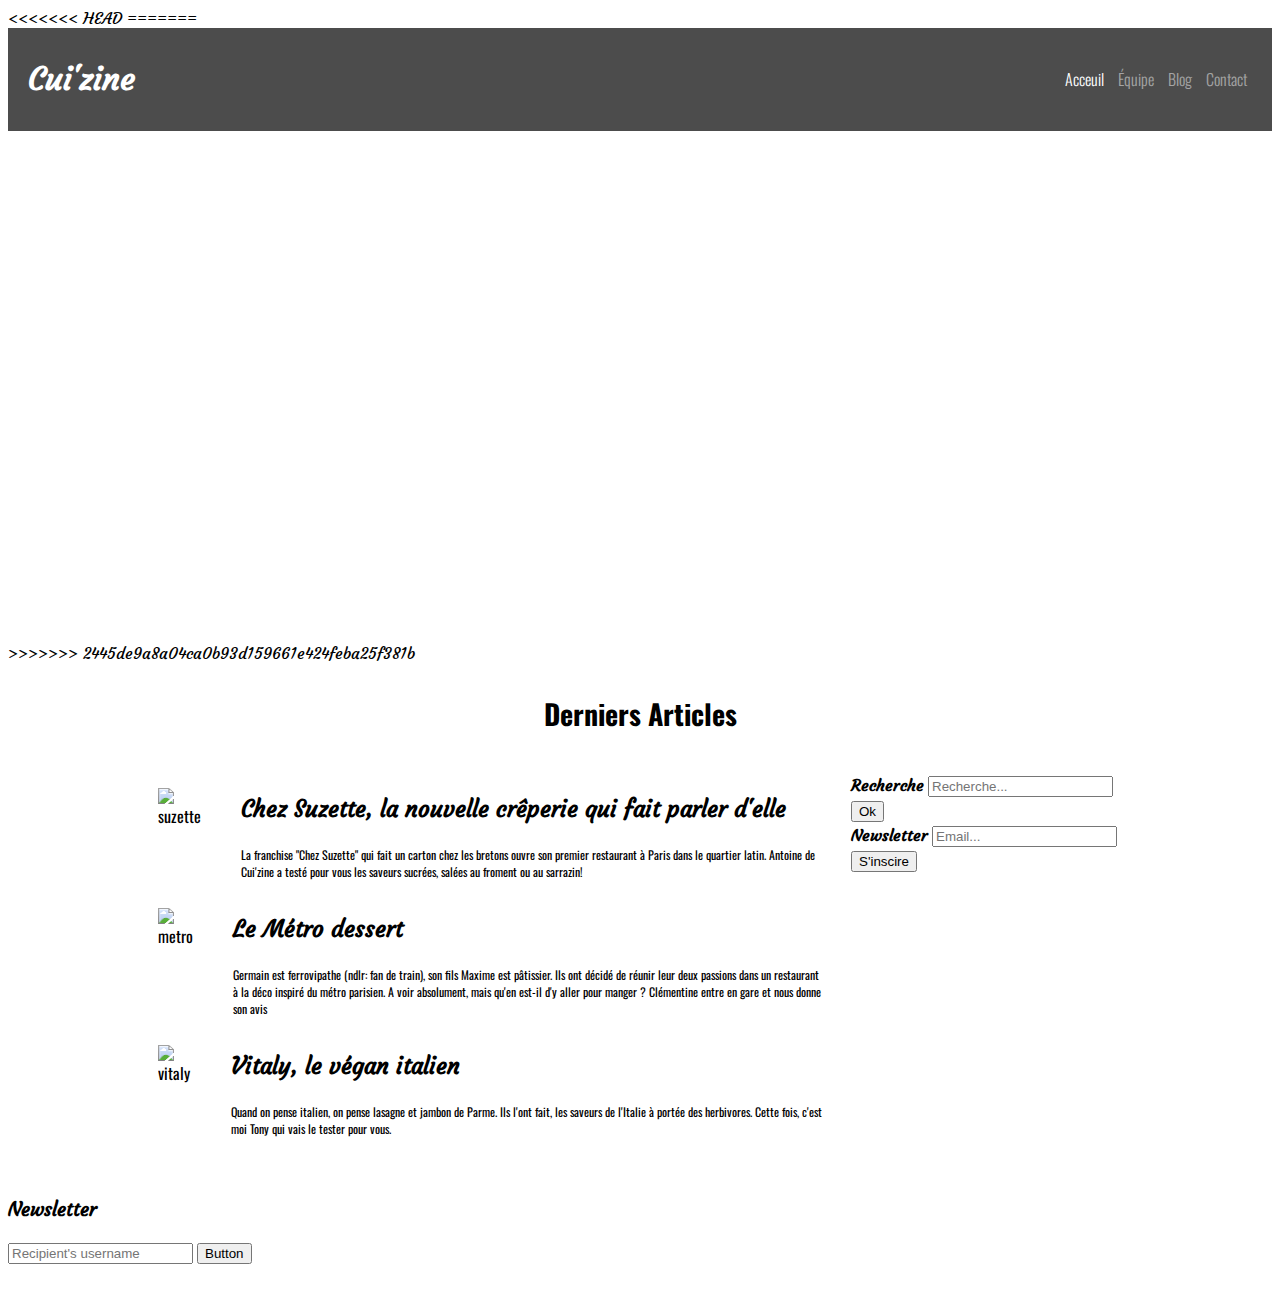
==== Index.html @ fe97941e "Merge branch 'main' of https://github.com/SalwaRayan/digitous-html-cuisine" ====
<!DOCTYPE html>
<html lang="en">
<head>
  <meta charset="UTF-8">
  <meta http-equiv="X-UA-Compatible" content="IE=edge">
  <meta name="viewport" content="width=device-width, initial-scale=1.0">
  <link href="https://cdn.jsdelivr.net/npm/bootstrap@5.0.2/dist/css/bootstrap.min.css" rel="stylesheet" integrity="sha384-EVSTQN3/azprG1Anm3QDgpJLIm9Nao0Yz1ztcQTwFspd3yD65VohhpuuCOmLASjC" crossorigin="anonymous">
  <link rel="stylesheet" href="main.css">
  <link rel="stylesheet" href="homepage.css">
  <link rel="preconnect" href="https://fonts.googleapis.com">
  <link rel="preconnect" href="https://fonts.gstatic.com" crossorigin>
  <link href="https://fonts.googleapis.com/css2?family=Courgette&family=Oswald:wght@200;300;400;500;600;700&display=swap" rel="stylesheet">  
  <title>Cuisine</title>
</head>
<body>

  <!--HEADER-->
  <header>
<<<<<<< HEAD
    
=======
    <div class="entete">
      <h1>Cui'zine</h1>
      <nav>
        <a class="active" href="#">Acceuil</a>
        <a class="inactive" href="#">Équipe</a>
        <a class="inactive" href="#">Blog</a>
        <a class="inactive" href="#">Contact</a>
      </nav>
    </div>
    <div class="titlepage">
      <div>
        <img src="img/logo_square_white.png" alt="">
        <h1>Cui'zine</h1>
        <h2>Le mag cuisine</h2>
      </div>
    </div>
>>>>>>> 2445de9a8a04ca0b93d159661e424feba25f381b
  </header>
  <!-- Derniers articles -->
  <section class="dernart">
    <div class="ttlart"><h1>Derniers Articles</h1></div>
    <div class="articles">
      <div>
       <div class="flexart">
          <div>
            <p><img src="img/articles/suzette/suzette-small.jpg" alt="suzette"></p>
          </div>
          <div class="p1">
            <p class="gras art"><strong>Chez Suzette, la nouvelle crêperie qui fait parler d'elle</strong> </p>
            <p class="fontart">La franchise "Chez Suzette" qui fait un carton chez les bretons ouvre son premier restaurant à Paris dans le quartier latin. Antoine de Cui'zine a testé pour vous les saveurs sucrées, salées au froment ou au sarrazin!</p>
          </div>
        </div>
        <div class="flexart">
          <div>
            <p><img src="img/articles/metro/metro-small.jpg" alt="metro"></p>
          </div>
          <div class="p1">
            <p class="gras art"><strong>Le Métro dessert</strong> </p>
            <p class="fontart">Germain est ferrovipathe (ndlr: fan de train), son fils Maxime est pâtissier. Ils ont décidé de réunir leur deux passions dans un restaurant à la déco inspiré du métro parisien. A voir absolument, mais qu'en est-il d'y aller pour manger ? Clémentine entre en gare et nous donne son avis</p>
          </div>
        </div>
        <div class="flexart">
          <div>
            <p><img src="img/articles/vitaly/vitaly-small.jpg" alt="vitaly"></p>
          </div>
          <div class="p1">
            <p class="gras art"><strong>Vitaly, le végan italien</strong></p>
            <p class="fontart">Quand on pense italien, on pense lasagne et jambon de Parme. Ils l'ont fait, les saveurs de l'Italie à portée des herbivores. Cette fois, c'est moi Tony qui vais le tester pour vous.</p>
          </div>
        </div>
      </div>


      <!-- Formulaire -->
      <div class="input">
        <form>
          <div class="d-grid col mx-auto mb-3">
            <label  for="exampleDataList" class="form-label gras"><strong>Recherche</strong></label>
            <input class="form-control" list="datalistOptions" id="exampleDataList" placeholder="Recherche...">
            <button type="submit" class="btn btn-outline-dark">Ok</button>
          </div>
          <div class="d-grid col mx-auto mb-3">
            <label  for="exampleDataList" class="form-label gras"><strong>Newsletter</strong></label>
            <input class="form-control" list="datalistOptions" id="exampleDataList" placeholder="Email...">
            <button type="submit" class="btn btn-outline-dark">S'inscire</button>
          </div>
        </form>
      </div>
    </div>
    
  </section>




  <footer>
    <div class="container">
      <div class="column">
        
      </div>
      <div class="column">

      </div>
    </div>

    <div class="column">
      <div>
        <h3 class="gras">Newsletter</h3>
        <div class="input-group mb-3">
          <input type="text" class="form-control" placeholder="Recipient's username" aria-label="Recipient's username" aria-describedby="button-addon2">
          <button class="btn btn-outline-secondary" type="button" id="button-addon2">Button</button>
        </div>
      </div>
      <div class="social">
        <img src="" alt="">
        <img src="" alt="">
        <img src="" alt="">
        <img src="" alt="">
      </div>
    </div>

  </footer>

</body>
</html>
---- main.css ----
body{
  font-family: Oswald;
}

/*HEADER*/

header {
  font-family: Courgette;
}

nav{
  font-family: Oswald;
}

.entete {
  background-color: rgba(0, 0, 0, 0.7);
  padding: 10px 20px;
  display: flex;
  justify-content: space-between;
  align-items: center;
  color: #fff;
  border-bottom: 2px solid #fff;
}
.entete a{
  font-weight: 300;
  padding: 5px;
}

.gras{
  font-family: Courgette;
}

a{
  text-decoration: none;
}

.active{
  color: #fff;
}
.inactive {
  color: rgba(255, 255, 255, 0.5);
}

.titlepage{
  display: flex;
  flex-direction: column;
  align-items: center;
  text-align: center;
  padding-top: 70px;
  height: 440px;
  color: white;
}
.titlepage img{
  width: 90px;
}





/*FOOTER*/

footer{
  display: flex;
  flex-direction: row;
}
---- homepage.css ----
.articles{
    display: flex;
    flex-direction: row;
}

.ttlart h1{
    display: flex;
    justify-content: center;
    font-size: 28px;
    margin-bottom: 38px;
}

.articles img{
    width: 200px;
}

.flexart{
    display: flex;
    flex-direction: row;
}

.dernart{
    margin: 30px 150px;
}

.p1{
    margin-left: 25px;
    margin-right: 25px;
    width: 600px;
}

.fontart{
    font-size: 12px;
}

.art{
    font-size: 23px;
}


@media(max-width: 768px){
    .input{
        display: none;
    }
    .flexart{
        flex-direction: column;
    }  
    .flexart img{
        width: 100%;
    }
    .dernart{
        margin: auto;
        align-items: center;
    }
}
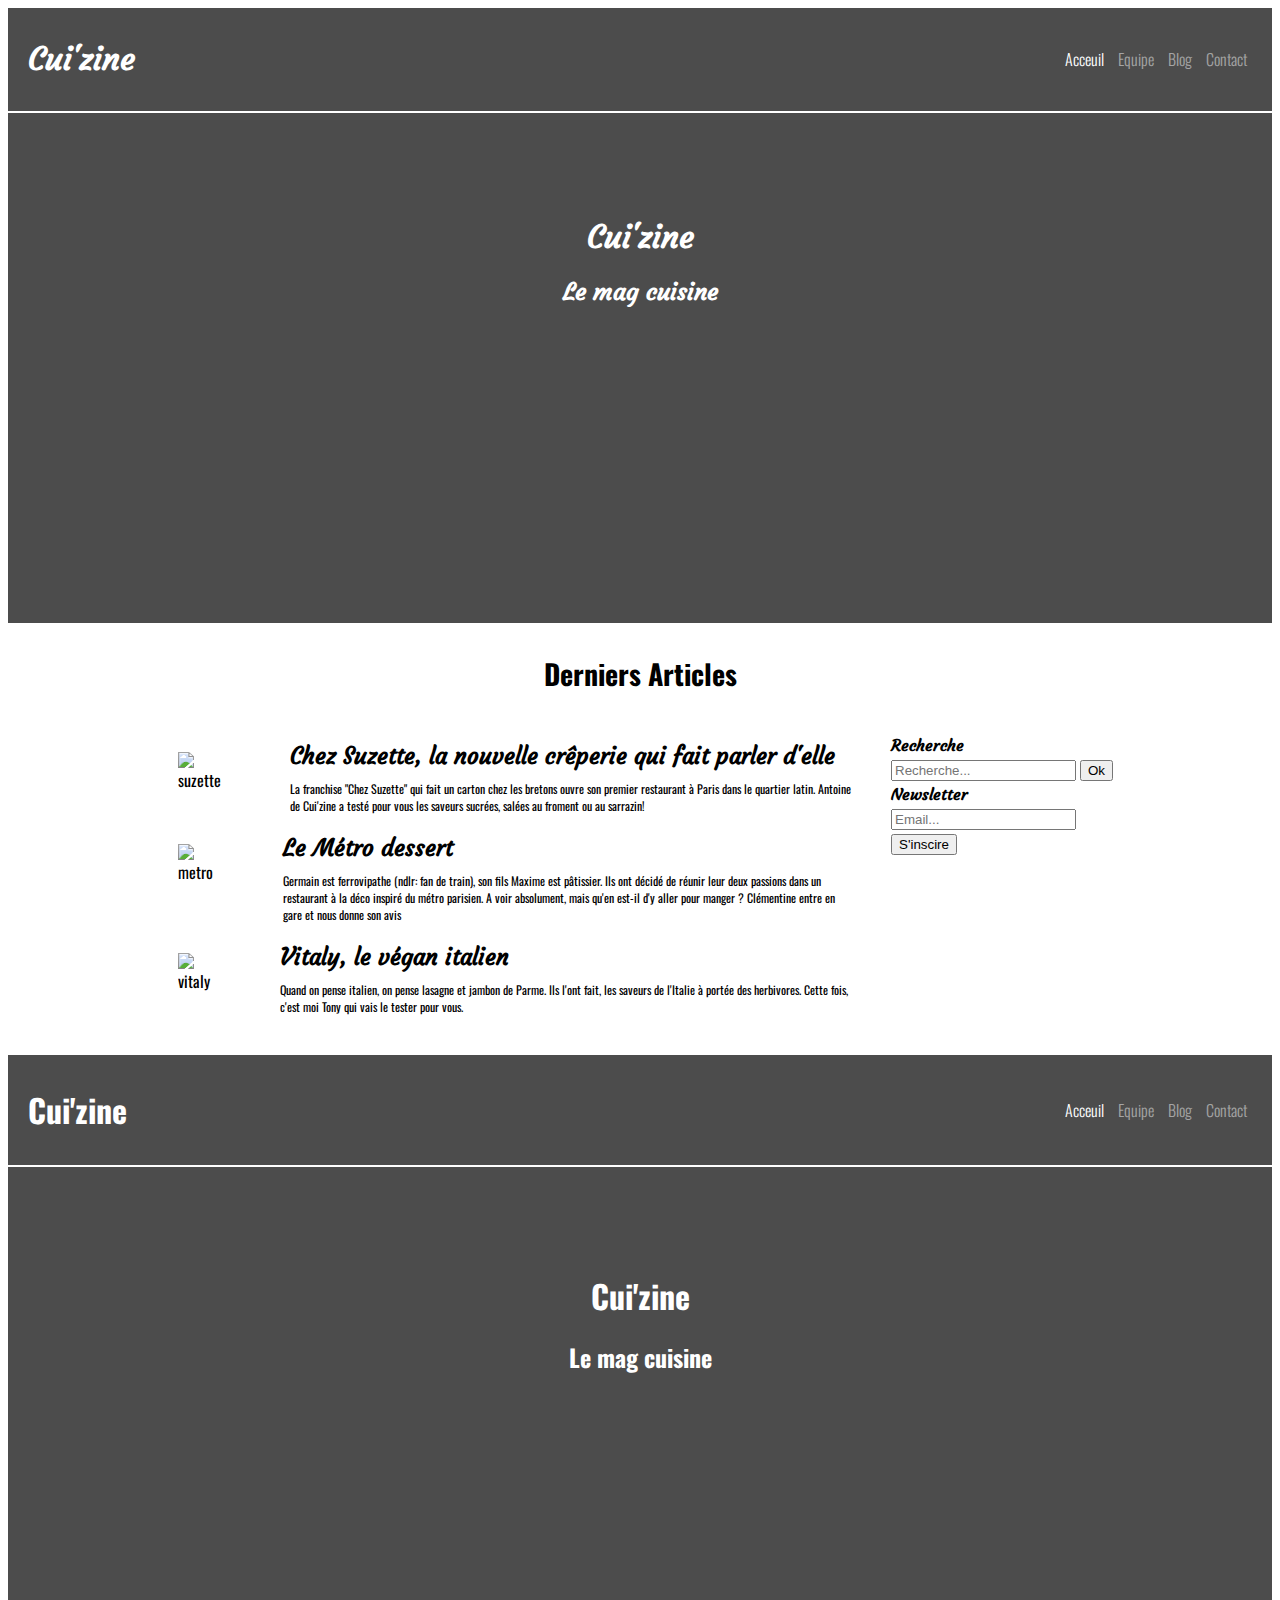
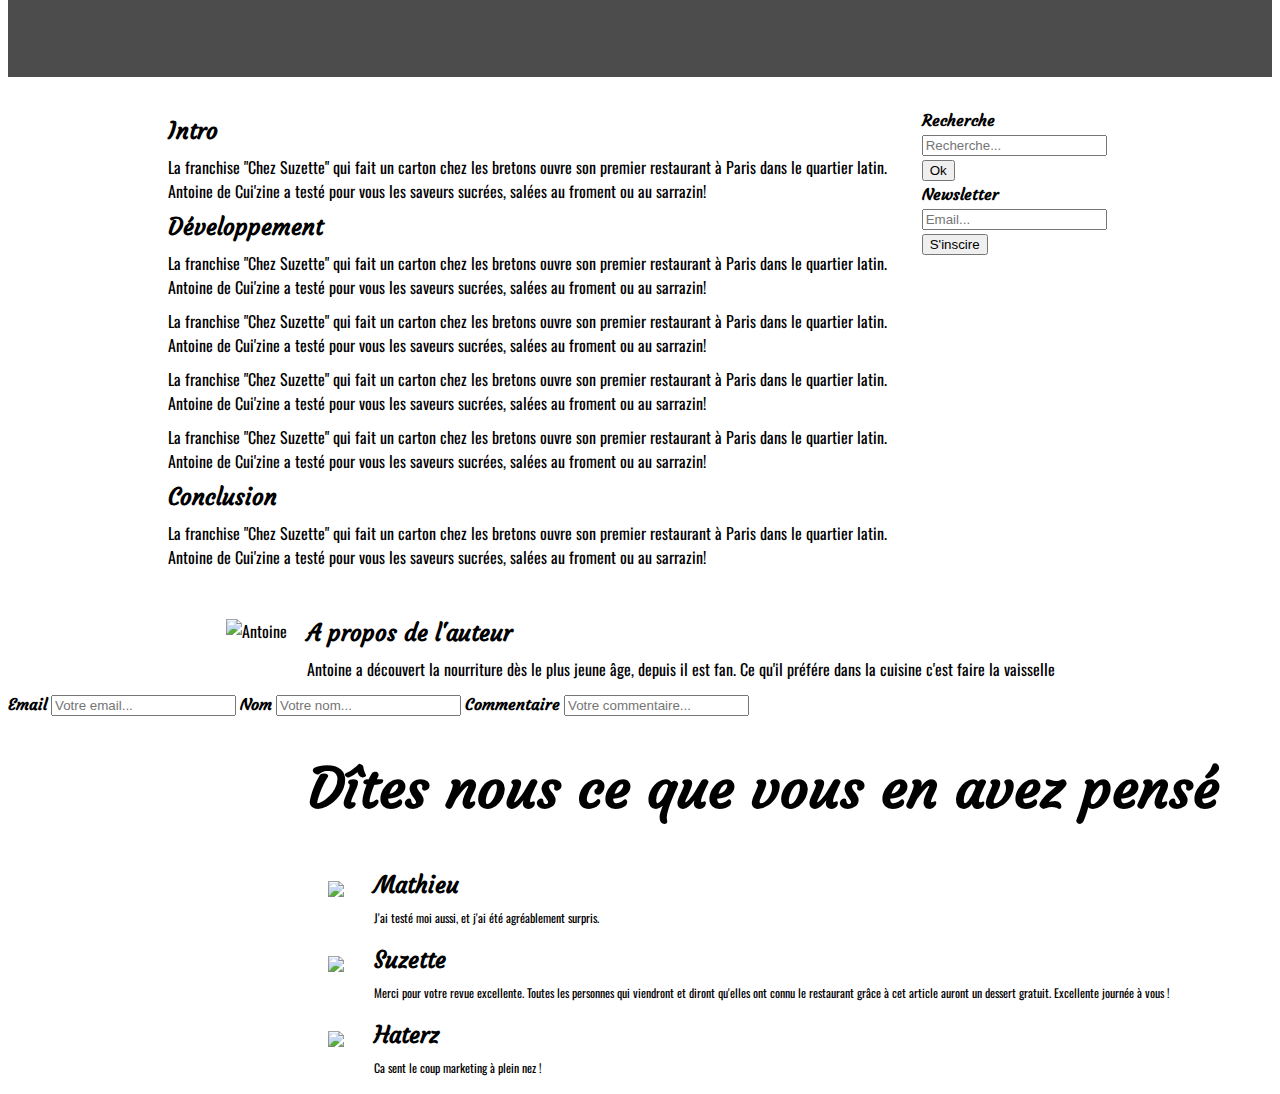
==== commit 7cf687a9: "m6" ====
--- a/Index.html
+++ b/Index.html
@@ -14,16 +14,14 @@
 </head>
 <body>
 
+  <div> 
   <!--HEADER-->
   <header>
-<<<<<<< HEAD
-    
-=======
     <div class="entete">
       <h1>Cui'zine</h1>
       <nav>
         <a class="active" href="#">Acceuil</a>
-        <a class="inactive" href="#">Équipe</a>
+        <a class="inactive" href="#">Equipe</a>
         <a class="inactive" href="#">Blog</a>
         <a class="inactive" href="#">Contact</a>
       </nav>
@@ -35,7 +33,6 @@
         <h2>Le mag cuisine</h2>
       </div>
     </div>
->>>>>>> 2445de9a8a04ca0b93d159661e424feba25f381b
   </header>
   <!-- Derniers articles -->
   <section class="dernart">
@@ -47,7 +44,7 @@
             <p><img src="img/articles/suzette/suzette-small.jpg" alt="suzette"></p>
           </div>
           <div class="p1">
-            <p class="gras art"><strong>Chez Suzette, la nouvelle crêperie qui fait parler d'elle</strong> </p>
+            <p class="gras art"><strong>Chez Suzette, la nouvelle crêperie qui fait parler d'elle</strong></p>
             <p class="fontart">La franchise "Chez Suzette" qui fait un carton chez les bretons ouvre son premier restaurant à Paris dans le quartier latin. Antoine de Cui'zine a testé pour vous les saveurs sucrées, salées au froment ou au sarrazin!</p>
           </div>
         </div>
@@ -56,7 +53,7 @@
             <p><img src="img/articles/metro/metro-small.jpg" alt="metro"></p>
           </div>
           <div class="p1">
-            <p class="gras art"><strong>Le Métro dessert</strong> </p>
+            <p class="gras art"><strong>Le Métro dessert</strong></p>
             <p class="fontart">Germain est ferrovipathe (ndlr: fan de train), son fils Maxime est pâtissier. Ils ont décidé de réunir leur deux passions dans un restaurant à la déco inspiré du métro parisien. A voir absolument, mais qu'en est-il d'y aller pour manger ? Clémentine entre en gare et nous donne son avis</p>
           </div>
         </div>
@@ -88,39 +85,121 @@
         </form>
       </div>
     </div>
+  </section>
+
+  <!-- Page 2 -->
+  <!-- En-tête -->
+  <div class="entete">
+    <h1>Cui'zine</h1>
+    <nav>
+      <a class="active" href="#">Acceuil</a>
+      <a class="inactive" href="#">Equipe</a>
+      <a class="inactive" href="#">Blog</a>
+      <a class="inactive" href="#">Contact</a>
+    </nav>
+  </div>
+  <div class="titlepage">
+    <div>
+      <img src="img/logo_square_white.png" alt="">
+      <h1>Cui'zine</h1>
+      <h2>Le mag cuisine</h2>
+    </div>
+  </div>
+
+  <!-- Recette -->
+   <div class="introduction">
+    <div>
+      <div>
+        <p class="gras art"><strong>Intro</strong></p>
+        <p>La franchise "Chez Suzette" qui fait un carton chez les bretons ouvre son premier restaurant à Paris dans le quartier latin. Antoine de Cui'zine a testé pour vous les saveurs sucrées, salées au froment ou au sarrazin!</p>
+      </div>
+      <div>
+        <p class="gras art"><strong>Développement</strong></p>
+        <p>La franchise "Chez Suzette" qui fait un carton chez les bretons ouvre son premier restaurant à Paris dans le quartier latin. Antoine de Cui'zine a testé pour vous les saveurs sucrées, salées au froment ou au sarrazin!</p>
+        <p>La franchise "Chez Suzette" qui fait un carton chez les bretons ouvre son premier restaurant à Paris dans le quartier latin. Antoine de Cui'zine a testé pour vous les saveurs sucrées, salées au froment ou au sarrazin!</p>
+        <p>La franchise "Chez Suzette" qui fait un carton chez les bretons ouvre son premier restaurant à Paris dans le quartier latin. Antoine de Cui'zine a testé pour vous les saveurs sucrées, salées au froment ou au sarrazin!</p>
+        <p>La franchise "Chez Suzette" qui fait un carton chez les bretons ouvre son premier restaurant à Paris dans le quartier latin. Antoine de Cui'zine a testé pour vous les saveurs sucrées, salées au froment ou au sarrazin!</p>
+      </div>
+      <div>
+        <p class="gras art"><strong>Conclusion</strong></p>
+        <p>La franchise "Chez Suzette" qui fait un carton chez les bretons ouvre son premier restaurant à Paris dans le quartier latin. Antoine de Cui'zine a testé pour vous les saveurs sucrées, salées au froment ou au sarrazin!</p>
+      </div>
+    </div>
     
-  </section>
-
-
-
-
-  <footer>
-    <div class="container">
-      <div class="column">
-        
-      </div>
-      <div class="column">
-
-      </div>
-    </div>
-
-    <div class="column">
-      <div>
-        <h3 class="gras">Newsletter</h3>
-        <div class="input-group mb-3">
-          <input type="text" class="form-control" placeholder="Recipient's username" aria-label="Recipient's username" aria-describedby="button-addon2">
-          <button class="btn btn-outline-secondary" type="button" id="button-addon2">Button</button>
-        </div>
-      </div>
-      <div class="social">
-        <img src="" alt="">
-        <img src="" alt="">
-        <img src="" alt="">
-        <img src="" alt="">
-      </div>
-    </div>
-
-  </footer>
+    <div>
+      <div class="input">
+        <form>
+          <div class="d-grid col mx-auto mb-3">
+            <label  for="exampleDataList" class="form-label gras"><strong>Recherche</strong></label>
+            <input class="form-control" list="datalistOptions" id="exampleDataList" placeholder="Recherche...">
+            <button type="submit" class="btn btn-outline-dark">Ok</button>
+          </div>
+          <div class="d-grid col mx-auto mb-3">
+            <label  for="exampleDataList" class="form-label gras"><strong>Newsletter</strong></label>
+            <input class="form-control" list="datalistOptions" id="exampleDataList" placeholder="Email...">
+            <button type="submit" class="btn btn-outline-dark">S'inscire</button>
+          </div>
+        </form>
+      </div>
+    </div>
+  </div> 
+
+  <!-- Image -->
+  <div class="antoine">
+    <div><img src="img/team/antoine.jpg" class="img-fluid rounded-circle w-50" alt="Antoine"></div>
+    <div>
+      <p class="gras art"><strong>A propos de l'auteur</strong></p>
+      <p>Antoine a découvert la nourriture dès le plus jeune âge, depuis il est fan. Ce qu'il préfére dans la cuisine c'est faire la vaisselle</p>
+    </div>
+  </div>
+
+  <div class="formantoine">
+    <form>
+      <label  for="exampleDataList" class="form-label gras"><strong>Email</strong></label>
+      <input class="form-control" list="datalistOptions" id="exampleDataList" placeholder="Votre email...">
+      <label  for="exampleDataList" class="form-label gras"><strong>Nom</strong></label>
+      <input class="form-control" list="datalistOptions" id="exampleDataList" placeholder="Votre nom...">
+      <label  for="exampleDataList" class="form-label gras"><strong>Commentaire</strong></label>
+      <input class="form-control" list="datalistOptions" id="exampleDataList" placeholder="Votre commentaire...">
+    </form>
+  </div>
+  
+ 
+    <div class="anttitle gras"><h1>Dîtes nous ce que vous en avez pensé</h1></div>
+      <div class="commentaires">
+       <div class="flexart">
+          <div>
+            <p><img src="img/logo_square_black.png" class="antimg"></p>
+          </div>
+          <div>
+            <p class="gras art"><strong>Mathieu</strong></p>
+            <p class="fontart">J'ai testé moi aussi, et j'ai été agréablement surpris.</p>
+          </div>
+        </div>
+        <div class="flexart">
+          <div>
+            <p><img src="img/logo_square_black.png " class="antimg"></p>
+          </div>
+          <div>
+            <p class="gras art"><strong>Suzette</strong></p>
+            <p class="fontart">Merci pour votre revue excellente. Toutes les personnes qui viendront et diront qu'elles ont connu le restaurant grâce à cet article auront un dessert gratuit. Excellente journée à vous !</p>
+          </div>
+        </div>
+        <div class="flexart">
+          <div>
+            <p><img src="img/logo_square_black.png" class="antimg"></p>
+          </div>
+          <div>
+            <p class="gras art"><strong>Haterz</strong></p>
+            <p class="fontart">Ca sent le coup marketing à plein nez !</p>
+          </div>
+        </div>
+      </div>
+    </div>
+
+
+
+
 
 </body>
 </html>--- a/homepage.css
+++ b/homepage.css
@@ -1,3 +1,23 @@
+.titlepage{
+  background-color: rgba(0, 0, 0, 0.7);
+}
+
+header{
+  background-image: url("img/header.jpg");
+  background-size: cover;
+  background-repeat: no-repeat;
+  background-position-y: center;
+}
+
+.titlepage h1, p, img{
+  margin: 10px;
+}
+
+
+
+
+
+
 .articles{
     display: flex;
     flex-direction: row;
@@ -53,3 +73,37 @@
         align-items: center;
     }
 }
+
+/* Page2 */
+
+.introduction{
+    display: flex;
+    flex-direction: row;
+    margin: 30px 150px;
+}
+
+.antoine{
+    display: flex;
+    flex-direction: row;
+    justify-content: center;
+    border-top: 2 px solid black;
+    border-bottom: 2 px solid grey;
+}
+
+.antform{
+    display: flex;
+    justify-content: center;
+}
+
+.anttitle{
+    font-size: 28px;
+    margin-left: 300px;
+}
+
+.antimg{
+    width: 70px;
+}
+
+.commentaires{
+    margin-left: 300px;    
+}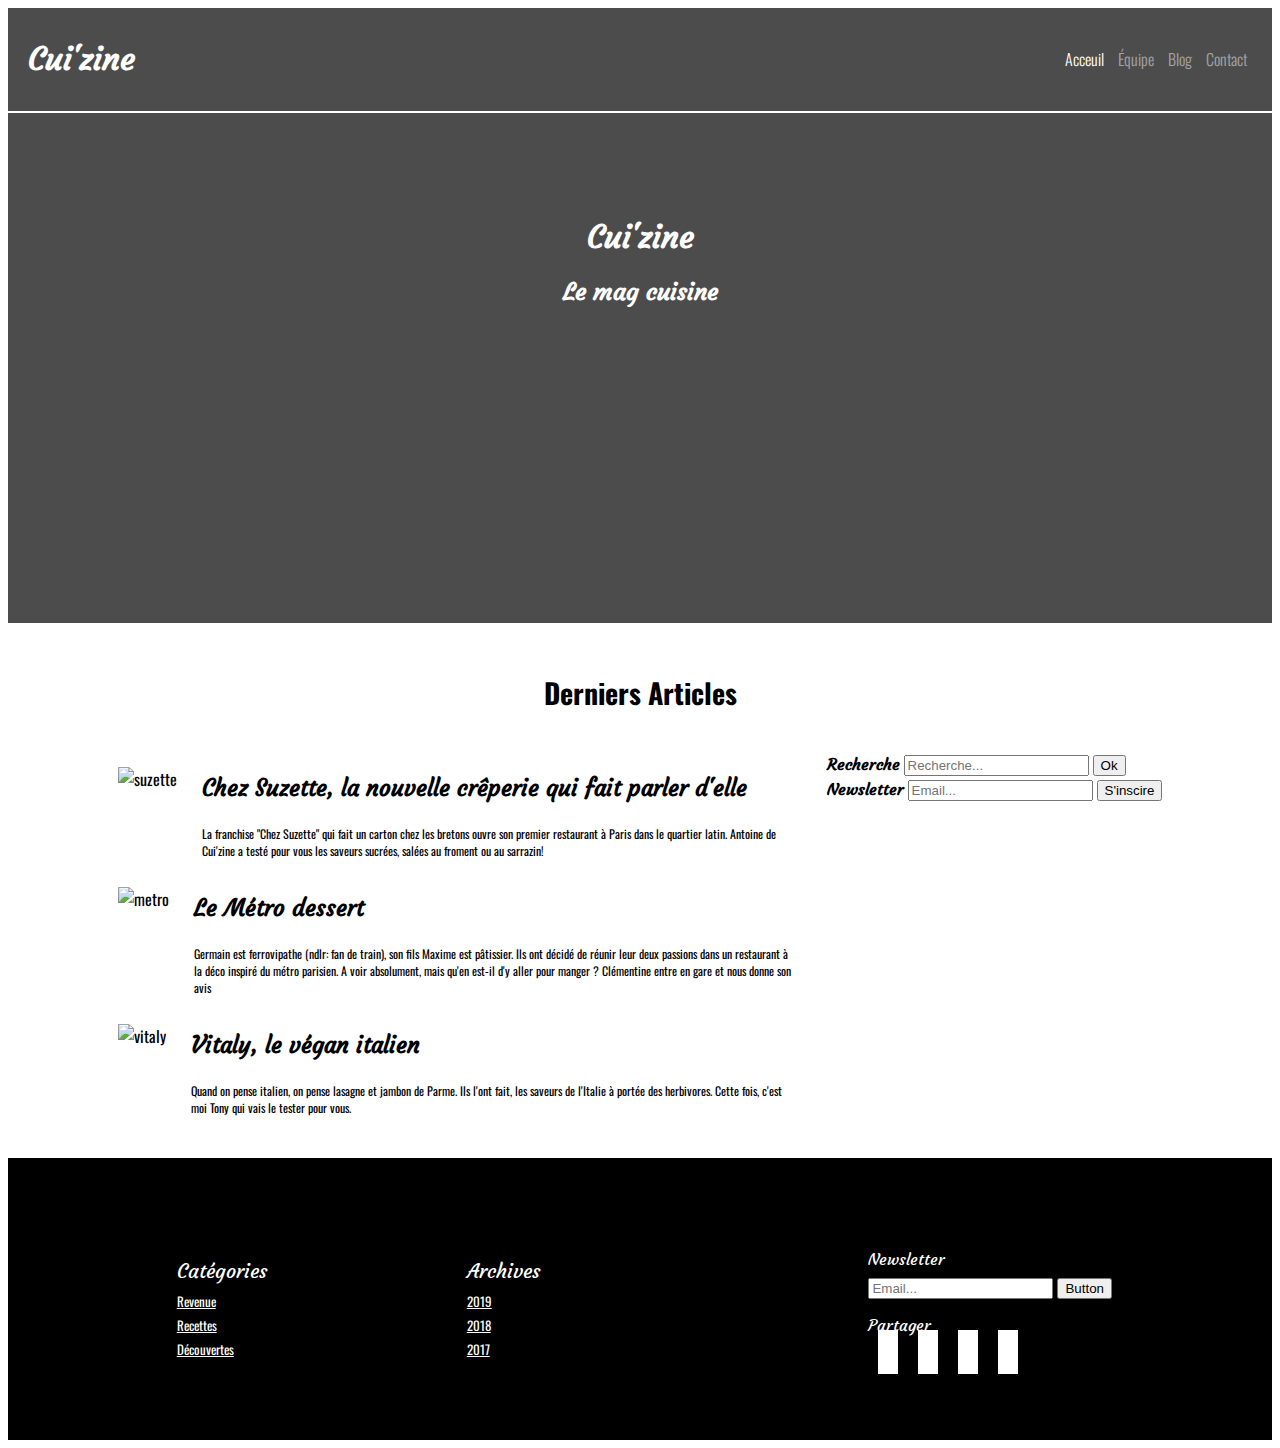
==== commit 00af6ea8: "m7" ====
--- a/Index.html
+++ b/Index.html
@@ -11,19 +11,19 @@
   <link rel="preconnect" href="https://fonts.gstatic.com" crossorigin>
   <link href="https://fonts.googleapis.com/css2?family=Courgette&family=Oswald:wght@200;300;400;500;600;700&display=swap" rel="stylesheet">  
   <title>Cuisine</title>
+  <script src="https://kit.fontawesome.com/6002d8f0af.js" crossorigin="anonymous"></script>
 </head>
 <body>
 
-  <div> 
   <!--HEADER-->
   <header>
     <div class="entete">
-      <h1>Cui'zine</h1>
+      <h1 id="Acceuil">Cui'zine</h1>
       <nav>
-        <a class="active" href="#">Acceuil</a>
-        <a class="inactive" href="#">Equipe</a>
+        <a class="active" href="#Acceuil">Acceuil</a>
+        <a class="inactive" href="team.html">Équipe</a>
         <a class="inactive" href="#">Blog</a>
-        <a class="inactive" href="#">Contact</a>
+        <a class="inactive" href="contact.html">Contact</a>
       </nav>
     </div>
     <div class="titlepage">
@@ -34,6 +34,7 @@
       </div>
     </div>
   </header>
+
   <!-- Derniers articles -->
   <section class="dernart">
     <div class="ttlart"><h1>Derniers Articles</h1></div>
@@ -44,7 +45,7 @@
             <p><img src="img/articles/suzette/suzette-small.jpg" alt="suzette"></p>
           </div>
           <div class="p1">
-            <p class="gras art"><strong>Chez Suzette, la nouvelle crêperie qui fait parler d'elle</strong></p>
+            <p class="gras art"><strong>Chez Suzette, la nouvelle crêperie qui fait parler d'elle</strong> </p>
             <p class="fontart">La franchise "Chez Suzette" qui fait un carton chez les bretons ouvre son premier restaurant à Paris dans le quartier latin. Antoine de Cui'zine a testé pour vous les saveurs sucrées, salées au froment ou au sarrazin!</p>
           </div>
         </div>
@@ -53,7 +54,7 @@
             <p><img src="img/articles/metro/metro-small.jpg" alt="metro"></p>
           </div>
           <div class="p1">
-            <p class="gras art"><strong>Le Métro dessert</strong></p>
+            <p class="gras art"><strong>Le Métro dessert</strong> </p>
             <p class="fontart">Germain est ferrovipathe (ndlr: fan de train), son fils Maxime est pâtissier. Ils ont décidé de réunir leur deux passions dans un restaurant à la déco inspiré du métro parisien. A voir absolument, mais qu'en est-il d'y aller pour manger ? Clémentine entre en gare et nous donne son avis</p>
           </div>
         </div>
@@ -84,122 +85,50 @@
           </div>
         </form>
       </div>
+
     </div>
+    
   </section>
 
-  <!-- Page 2 -->
-  <!-- En-tête -->
-  <div class="entete">
-    <h1>Cui'zine</h1>
-    <nav>
-      <a class="active" href="#">Acceuil</a>
-      <a class="inactive" href="#">Equipe</a>
-      <a class="inactive" href="#">Blog</a>
-      <a class="inactive" href="#">Contact</a>
-    </nav>
-  </div>
-  <div class="titlepage">
-    <div>
-      <img src="img/logo_square_white.png" alt="">
-      <h1>Cui'zine</h1>
-      <h2>Le mag cuisine</h2>
-    </div>
-  </div>
 
-  <!-- Recette -->
-   <div class="introduction">
-    <div>
-      <div>
-        <p class="gras art"><strong>Intro</strong></p>
-        <p>La franchise "Chez Suzette" qui fait un carton chez les bretons ouvre son premier restaurant à Paris dans le quartier latin. Antoine de Cui'zine a testé pour vous les saveurs sucrées, salées au froment ou au sarrazin!</p>
+
+
+  <footer>
+    <div class="footcont">
+      <div class="column">
+        <p class="gras">Catégories</p>
+        <a href="#">Revenue</a></br>
+        <a href="#">Recettes</a></br>
+        <a href="#">Découvertes</a>
       </div>
-      <div>
-        <p class="gras art"><strong>Développement</strong></p>
-        <p>La franchise "Chez Suzette" qui fait un carton chez les bretons ouvre son premier restaurant à Paris dans le quartier latin. Antoine de Cui'zine a testé pour vous les saveurs sucrées, salées au froment ou au sarrazin!</p>
-        <p>La franchise "Chez Suzette" qui fait un carton chez les bretons ouvre son premier restaurant à Paris dans le quartier latin. Antoine de Cui'zine a testé pour vous les saveurs sucrées, salées au froment ou au sarrazin!</p>
-        <p>La franchise "Chez Suzette" qui fait un carton chez les bretons ouvre son premier restaurant à Paris dans le quartier latin. Antoine de Cui'zine a testé pour vous les saveurs sucrées, salées au froment ou au sarrazin!</p>
-        <p>La franchise "Chez Suzette" qui fait un carton chez les bretons ouvre son premier restaurant à Paris dans le quartier latin. Antoine de Cui'zine a testé pour vous les saveurs sucrées, salées au froment ou au sarrazin!</p>
-      </div>
-      <div>
-        <p class="gras art"><strong>Conclusion</strong></p>
-        <p>La franchise "Chez Suzette" qui fait un carton chez les bretons ouvre son premier restaurant à Paris dans le quartier latin. Antoine de Cui'zine a testé pour vous les saveurs sucrées, salées au froment ou au sarrazin!</p>
+      <div class="column">
+        <p class="gras">Archives</p>
+        <a href="#">2019</a></br>
+        <a href="#">2018</a></br>
+        <a href="#">2017</a>
       </div>
     </div>
-    
-    <div>
-      <div class="input">
-        <form>
-          <div class="d-grid col mx-auto mb-3">
-            <label  for="exampleDataList" class="form-label gras"><strong>Recherche</strong></label>
-            <input class="form-control" list="datalistOptions" id="exampleDataList" placeholder="Recherche...">
-            <button type="submit" class="btn btn-outline-dark">Ok</button>
-          </div>
-          <div class="d-grid col mx-auto mb-3">
-            <label  for="exampleDataList" class="form-label gras"><strong>Newsletter</strong></label>
-            <input class="form-control" list="datalistOptions" id="exampleDataList" placeholder="Email...">
-            <button type="submit" class="btn btn-outline-dark">S'inscire</button>
-          </div>
-        </form>
+
+    <div class="column footcol">
+      <div>
+        <p class="gras">Newsletter</p>
+        <div class="input-group mb-3">
+          <input type="text" class="form-control" placeholder="Email..." aria-label="Recipient's username" aria-describedby="button-addon2">
+          <button class="btn btn-outline-secondary" type="button" id="button-addon2">Button</button>
+        </div>
       </div>
-    </div>
-  </div> 
-
-  <!-- Image -->
-  <div class="antoine">
-    <div><img src="img/team/antoine.jpg" class="img-fluid rounded-circle w-50" alt="Antoine"></div>
-    <div>
-      <p class="gras art"><strong>A propos de l'auteur</strong></p>
-      <p>Antoine a découvert la nourriture dès le plus jeune âge, depuis il est fan. Ce qu'il préfére dans la cuisine c'est faire la vaisselle</p>
-    </div>
-  </div>
-
-  <div class="formantoine">
-    <form>
-      <label  for="exampleDataList" class="form-label gras"><strong>Email</strong></label>
-      <input class="form-control" list="datalistOptions" id="exampleDataList" placeholder="Votre email...">
-      <label  for="exampleDataList" class="form-label gras"><strong>Nom</strong></label>
-      <input class="form-control" list="datalistOptions" id="exampleDataList" placeholder="Votre nom...">
-      <label  for="exampleDataList" class="form-label gras"><strong>Commentaire</strong></label>
-      <input class="form-control" list="datalistOptions" id="exampleDataList" placeholder="Votre commentaire...">
-    </form>
-  </div>
-  
- 
-    <div class="anttitle gras"><h1>Dîtes nous ce que vous en avez pensé</h1></div>
-      <div class="commentaires">
-       <div class="flexart">
-          <div>
-            <p><img src="img/logo_square_black.png" class="antimg"></p>
-          </div>
-          <div>
-            <p class="gras art"><strong>Mathieu</strong></p>
-            <p class="fontart">J'ai testé moi aussi, et j'ai été agréablement surpris.</p>
-          </div>
-        </div>
-        <div class="flexart">
-          <div>
-            <p><img src="img/logo_square_black.png " class="antimg"></p>
-          </div>
-          <div>
-            <p class="gras art"><strong>Suzette</strong></p>
-            <p class="fontart">Merci pour votre revue excellente. Toutes les personnes qui viendront et diront qu'elles ont connu le restaurant grâce à cet article auront un dessert gratuit. Excellente journée à vous !</p>
-          </div>
-        </div>
-        <div class="flexart">
-          <div>
-            <p><img src="img/logo_square_black.png" class="antimg"></p>
-          </div>
-          <div>
-            <p class="gras art"><strong>Haterz</strong></p>
-            <p class="fontart">Ca sent le coup marketing à plein nez !</p>
-          </div>
+      <div class="social">
+        <p class="gras">Partager</p>
+        <div>
+          <i class="fab fa-facebook-square"><a href=""></a></i>
+          <i class="fab fa-instagram"><a href=""></a></i>
+          <i class="fab fa-youtube"><a href=""></a></i>
+          <i class="fab fa-twitter"><a href=""></a></i>
         </div>
       </div>
     </div>
 
-
-
-
+  </footer>
 
 </body>
 </html>--- a/main.css
+++ b/main.css
@@ -63,4 +63,60 @@
 footer{
   display: flex;
   flex-direction: row;
+  background-color: #000;
+  padding: 20px 0;
+  color: #fff;
+}
+
+.footcont{
+  display: flex;
+  flex-direction: row;
+  margin: 60px auto;
+}
+.footcont a{
+  color: white;
+  text-decoration: underline;
+  font-size: 13px;
+}
+.footcont p{
+  font-size: 20px;
+}
+
+.column {
+  flex-direction: column;
+  margin: auto;
+  padding: 0 100px;
+}
+.column a {
+  flex-direction: column;
+}
+
+.footcol{
+  margin: auto 60px;
+}
+
+footer i{
+  padding: 10px;
+  margin: 0 10px;
+  background-color: #000;
+  filter: invert(1);
+}
+
+footer .gras{
+  margin-bottom: 5px;
+}
+
+
+@media(max-width:768px){
+  footer{
+    flex-direction: column;
+    padding-bottom: 60px;
+  }
+  .footcont{
+    flex-direction: column;
+    margin: 60px 0;
+  }
+  .column{
+    margin: 10px 0;
+  }
 }--- a/homepage.css
+++ b/homepage.css
@@ -9,7 +9,7 @@
   background-position-y: center;
 }
 
-.titlepage h1, p, img{
+.titlepage h1, .titlepage p, .titlepage img{
   margin: 10px;
 }
 
@@ -40,7 +40,10 @@
 }
 
 .dernart{
-    margin: 30px 150px;
+    display: flex;
+    flex-direction: column;
+    align-items: center;
+    margin: 30px auto;
 }
 
 .p1{
@@ -58,6 +61,12 @@
 }
 
 
+@media(max-width: 1024px){
+  .input form{
+    display: none;
+  } 
+}
+
 @media(max-width: 768px){
     .input{
         display: none;
@@ -69,41 +78,7 @@
         width: 100%;
     }
     .dernart{
-        margin: auto;
+        margin: 30px auto;
         align-items: center;
     }
 }
-
-/* Page2 */
-
-.introduction{
-    display: flex;
-    flex-direction: row;
-    margin: 30px 150px;
-}
-
-.antoine{
-    display: flex;
-    flex-direction: row;
-    justify-content: center;
-    border-top: 2 px solid black;
-    border-bottom: 2 px solid grey;
-}
-
-.antform{
-    display: flex;
-    justify-content: center;
-}
-
-.anttitle{
-    font-size: 28px;
-    margin-left: 300px;
-}
-
-.antimg{
-    width: 70px;
-}
-
-.commentaires{
-    margin-left: 300px;    
-}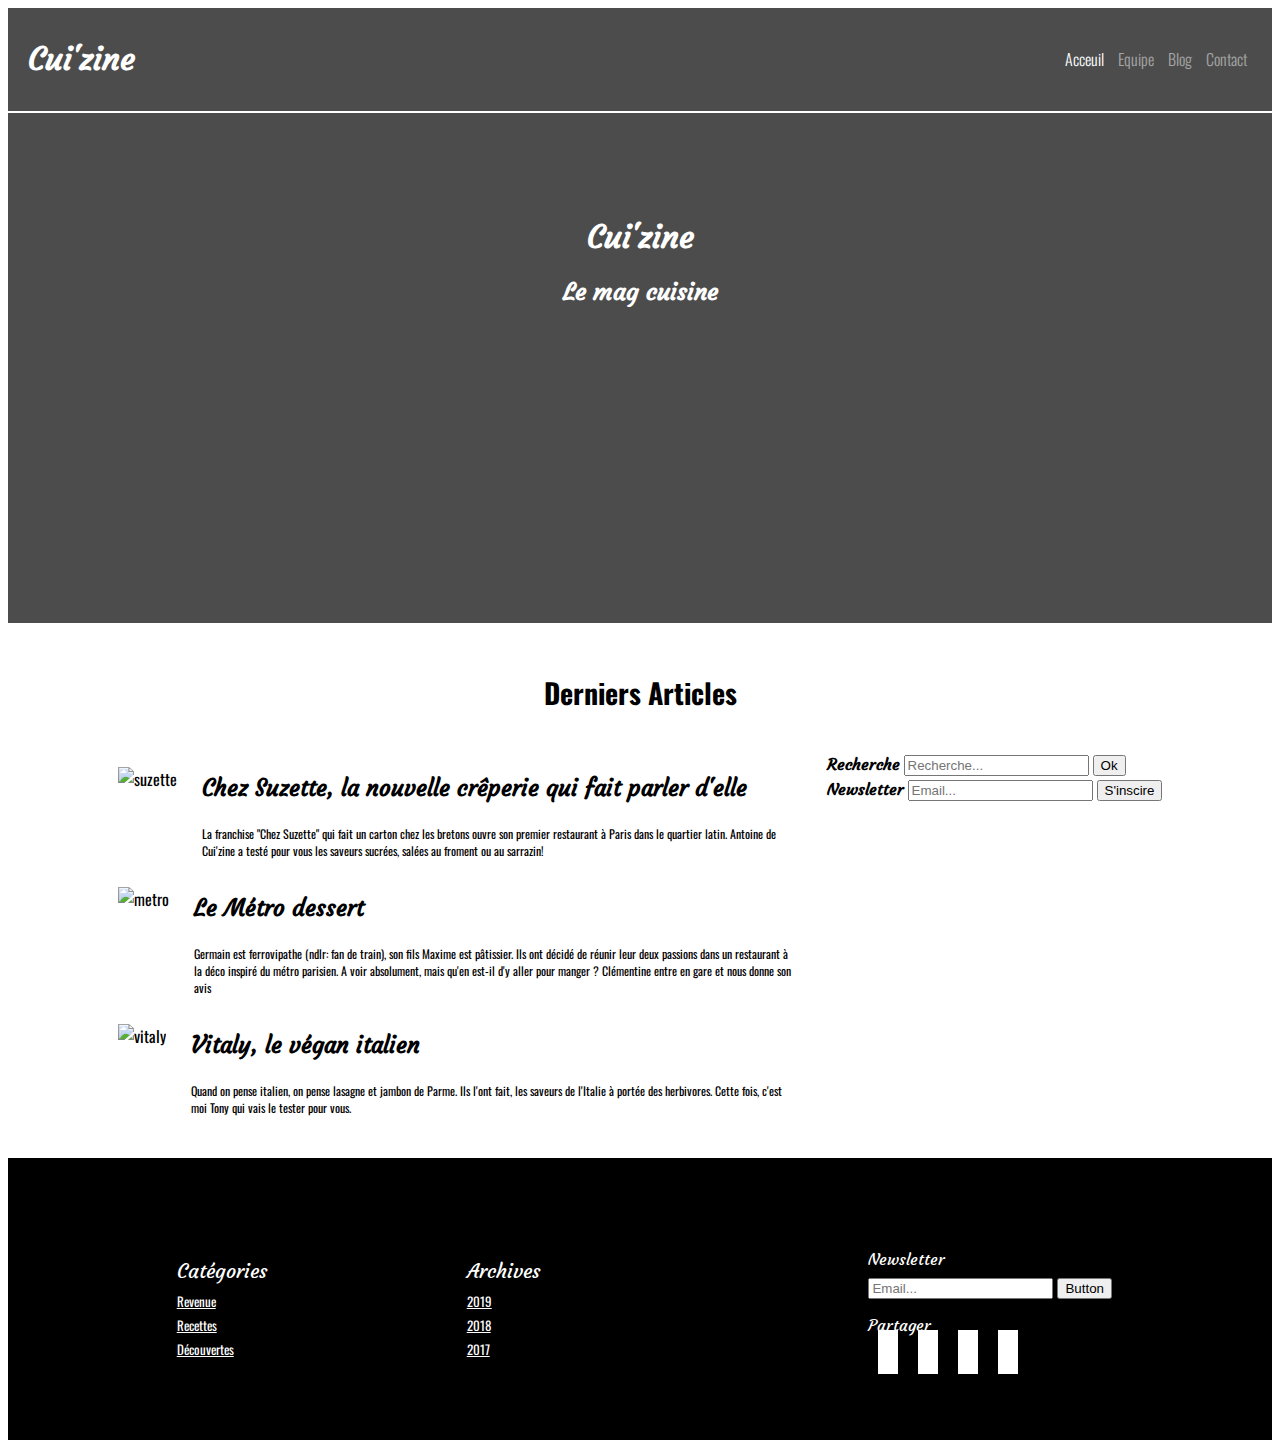
==== commit b97f1236: "m7" ====
--- a/Index.html
+++ b/Index.html
@@ -21,7 +21,7 @@
       <h1 id="Acceuil">Cui'zine</h1>
       <nav>
         <a class="active" href="#Acceuil">Acceuil</a>
-        <a class="inactive" href="team.html">Équipe</a>
+        <a class="inactive" href="team.html">Equipe</a>
         <a class="inactive" href="#">Blog</a>
         <a class="inactive" href="contact.html">Contact</a>
       </nav>
@@ -45,7 +45,7 @@
             <p><img src="img/articles/suzette/suzette-small.jpg" alt="suzette"></p>
           </div>
           <div class="p1">
-            <p class="gras art"><strong>Chez Suzette, la nouvelle crêperie qui fait parler d'elle</strong> </p>
+            <p class="gras art"><strong>Chez Suzette, la nouvelle crêperie qui fait parler d'elle</strong></p>
             <p class="fontart">La franchise "Chez Suzette" qui fait un carton chez les bretons ouvre son premier restaurant à Paris dans le quartier latin. Antoine de Cui'zine a testé pour vous les saveurs sucrées, salées au froment ou au sarrazin!</p>
           </div>
         </div>
@@ -54,7 +54,7 @@
             <p><img src="img/articles/metro/metro-small.jpg" alt="metro"></p>
           </div>
           <div class="p1">
-            <p class="gras art"><strong>Le Métro dessert</strong> </p>
+            <p class="gras art"><strong>Le Métro dessert</strong></p>
             <p class="fontart">Germain est ferrovipathe (ndlr: fan de train), son fils Maxime est pâtissier. Ils ont décidé de réunir leur deux passions dans un restaurant à la déco inspiré du métro parisien. A voir absolument, mais qu'en est-il d'y aller pour manger ? Clémentine entre en gare et nous donne son avis</p>
           </div>
         </div>
@@ -87,9 +87,7 @@
       </div>
 
     </div>
-    
   </section>
-
 
 
 
@@ -130,5 +128,12 @@
 
   </footer>
 
+  
+ 
+
+
+
+
+
 </body>
 </html>--- a/homepage.css
+++ b/homepage.css
@@ -82,3 +82,37 @@
         align-items: center;
     }
 }
+
+/* Page2 */
+
+.introduction{
+    display: flex;
+    flex-direction: row;
+    margin: 30px 150px;
+}
+
+.antoine{
+    display: flex;
+    flex-direction: row;
+    justify-content: center;
+    border-top: 2 px solid black;
+    border-bottom: 2 px solid grey;
+}
+
+.antform{
+    display: flex;
+    justify-content: center;
+}
+
+.anttitle{
+    font-size: 28px;
+    margin-left: 300px;
+}
+
+.antimg{
+    width: 70px;
+}
+
+.commentaires{
+    margin-left: 300px;    
+}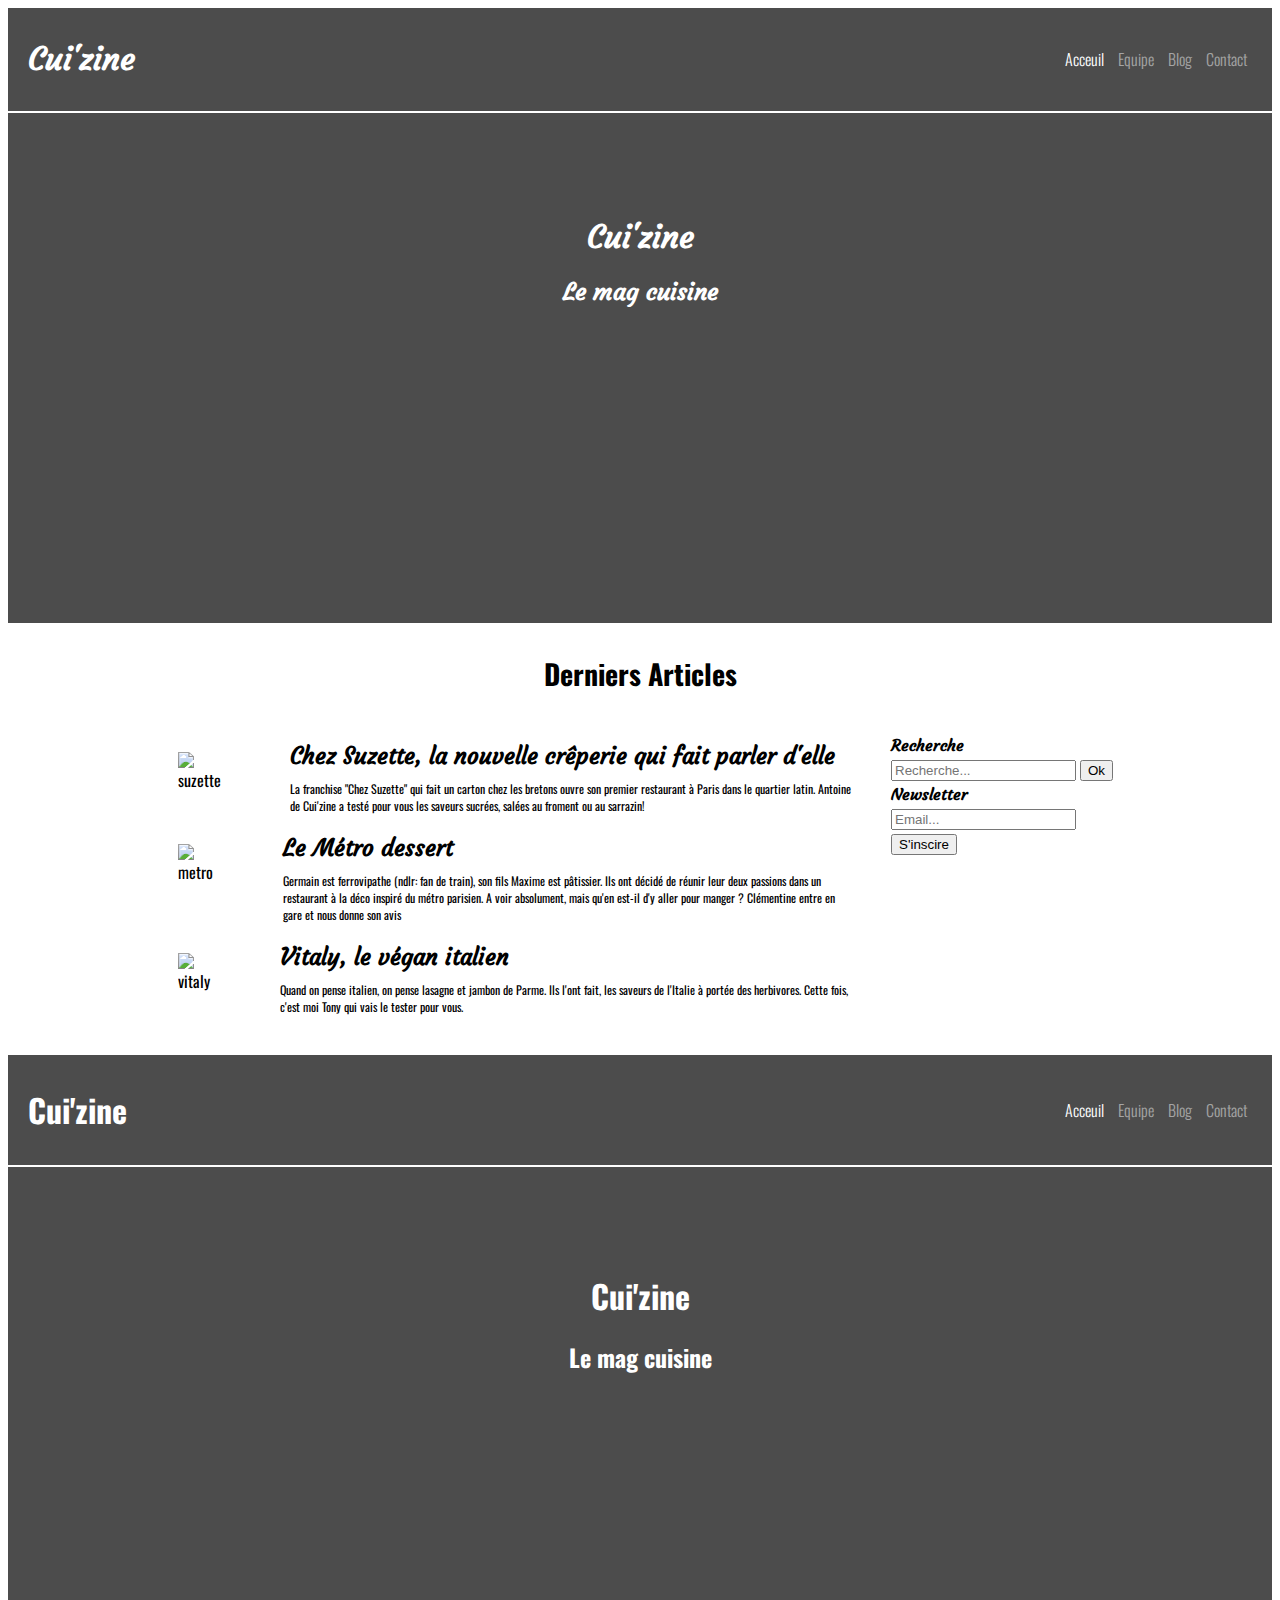
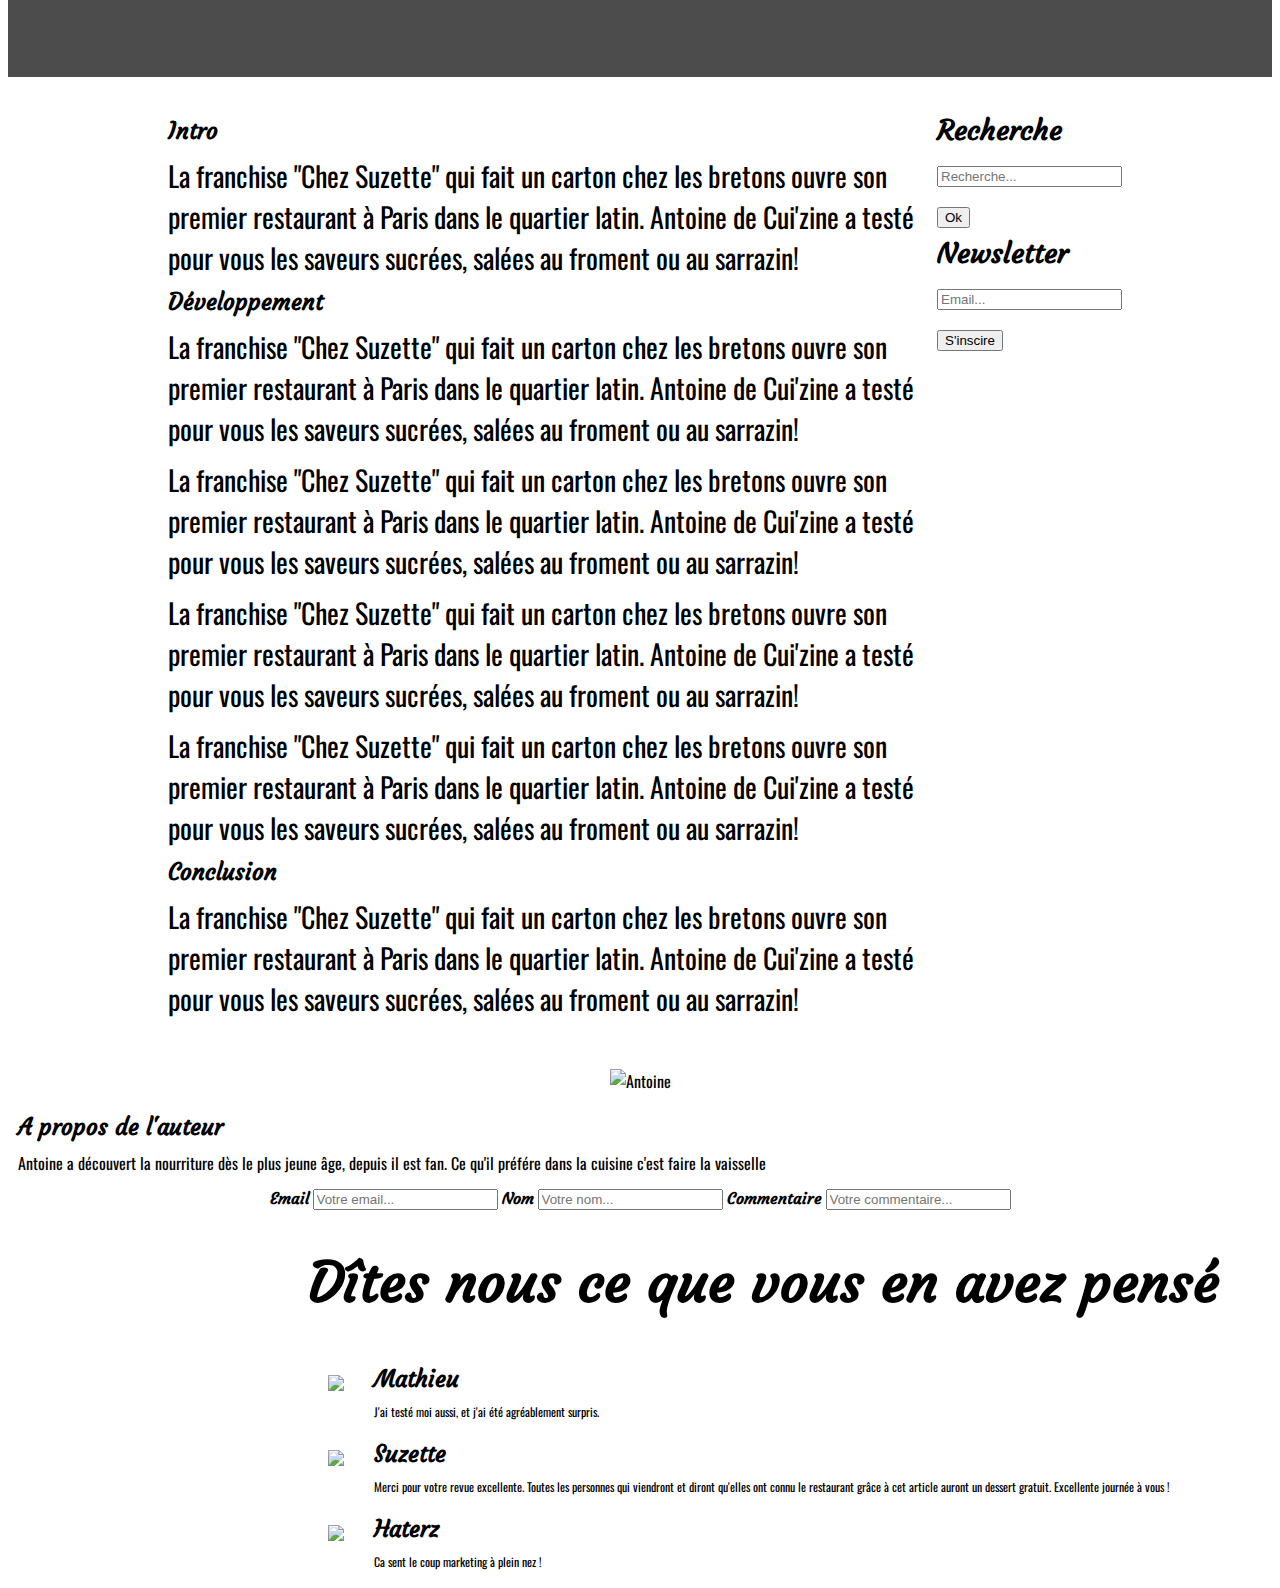
==== commit 33ddac71: "m7" ====
--- a/Index.html
+++ b/Index.html
@@ -11,19 +11,19 @@
   <link rel="preconnect" href="https://fonts.gstatic.com" crossorigin>
   <link href="https://fonts.googleapis.com/css2?family=Courgette&family=Oswald:wght@200;300;400;500;600;700&display=swap" rel="stylesheet">  
   <title>Cuisine</title>
-  <script src="https://kit.fontawesome.com/6002d8f0af.js" crossorigin="anonymous"></script>
 </head>
 <body>
 
+  <div> 
   <!--HEADER-->
   <header>
     <div class="entete">
-      <h1 id="Acceuil">Cui'zine</h1>
+      <h1>Cui'zine</h1>
       <nav>
-        <a class="active" href="#Acceuil">Acceuil</a>
-        <a class="inactive" href="team.html">Equipe</a>
+        <a class="active" href="#">Acceuil</a>
+        <a class="inactive" href="#">Equipe</a>
         <a class="inactive" href="#">Blog</a>
-        <a class="inactive" href="contact.html">Contact</a>
+        <a class="inactive" href="#">Contact</a>
       </nav>
     </div>
     <div class="titlepage">
@@ -34,7 +34,6 @@
       </div>
     </div>
   </header>
-
   <!-- Derniers articles -->
   <section class="dernart">
     <div class="ttlart"><h1>Derniers Articles</h1></div>
@@ -85,51 +84,120 @@
           </div>
         </form>
       </div>
-
     </div>
   </section>
 
-
-
-  <footer>
-    <div class="footcont">
-      <div class="column">
-        <p class="gras">Catégories</p>
-        <a href="#">Revenue</a></br>
-        <a href="#">Recettes</a></br>
-        <a href="#">Découvertes</a>
-      </div>
-      <div class="column">
-        <p class="gras">Archives</p>
-        <a href="#">2019</a></br>
-        <a href="#">2018</a></br>
-        <a href="#">2017</a>
-      </div>
-    </div>
-
-    <div class="column footcol">
-      <div>
-        <p class="gras">Newsletter</p>
-        <div class="input-group mb-3">
-          <input type="text" class="form-control" placeholder="Email..." aria-label="Recipient's username" aria-describedby="button-addon2">
-          <button class="btn btn-outline-secondary" type="button" id="button-addon2">Button</button>
-        </div>
-      </div>
-      <div class="social">
-        <p class="gras">Partager</p>
-        <div>
-          <i class="fab fa-facebook-square"><a href=""></a></i>
-          <i class="fab fa-instagram"><a href=""></a></i>
-          <i class="fab fa-youtube"><a href=""></a></i>
-          <i class="fab fa-twitter"><a href=""></a></i>
-        </div>
-      </div>
-    </div>
-
-  </footer>
-
+  <!-- Page 2 -->
+  <!-- En-tête -->
+  <div class="entete">
+    <h1>Cui'zine</h1>
+    <nav>
+      <a class="active" href="#">Acceuil</a>
+      <a class="inactive" href="#">Equipe</a>
+      <a class="inactive" href="#">Blog</a>
+      <a class="inactive" href="#">Contact</a>
+    </nav>
+  </div>
+  <div class="titlepage">
+    <div>
+      <img src="img/logo_square_white.png" alt="">
+      <h1>Cui'zine</h1>
+      <h2>Le mag cuisine</h2>
+    </div>
+  </div>
+
+  <!-- Recette -->
+   <div class="introduction">
+    <div>
+      <div>
+        <p class="gras art"><strong>Intro</strong></p>
+        <p>La franchise "Chez Suzette" qui fait un carton chez les bretons ouvre son premier restaurant à Paris dans le quartier latin. Antoine de Cui'zine a testé pour vous les saveurs sucrées, salées au froment ou au sarrazin!</p>
+      </div>
+      <div>
+        <p class="gras art"><strong>Développement</strong></p>
+        <p>La franchise "Chez Suzette" qui fait un carton chez les bretons ouvre son premier restaurant à Paris dans le quartier latin. Antoine de Cui'zine a testé pour vous les saveurs sucrées, salées au froment ou au sarrazin!</p>
+        <p>La franchise "Chez Suzette" qui fait un carton chez les bretons ouvre son premier restaurant à Paris dans le quartier latin. Antoine de Cui'zine a testé pour vous les saveurs sucrées, salées au froment ou au sarrazin!</p>
+        <p>La franchise "Chez Suzette" qui fait un carton chez les bretons ouvre son premier restaurant à Paris dans le quartier latin. Antoine de Cui'zine a testé pour vous les saveurs sucrées, salées au froment ou au sarrazin!</p>
+        <p>La franchise "Chez Suzette" qui fait un carton chez les bretons ouvre son premier restaurant à Paris dans le quartier latin. Antoine de Cui'zine a testé pour vous les saveurs sucrées, salées au froment ou au sarrazin!</p>
+      </div>
+      <div>
+        <p class="gras art"><strong>Conclusion</strong></p>
+        <p>La franchise "Chez Suzette" qui fait un carton chez les bretons ouvre son premier restaurant à Paris dans le quartier latin. Antoine de Cui'zine a testé pour vous les saveurs sucrées, salées au froment ou au sarrazin!</p>
+      </div>
+    </div>
+    
+    <div>
+      <div class="input">
+        <form>
+          <div class="d-grid col mx-auto mb-3">
+            <label  for="exampleDataList" class="form-label gras"><strong>Recherche</strong></label>
+            <input class="form-control" list="datalistOptions" id="exampleDataList" placeholder="Recherche...">
+            <button type="submit" class="btn btn-outline-dark">Ok</button>
+          </div>
+          <div class="d-grid col mx-auto mb-3">
+            <label  for="exampleDataList" class="form-label gras"><strong>Newsletter</strong></label>
+            <input class="form-control" list="datalistOptions" id="exampleDataList" placeholder="Email...">
+            <button type="submit" class="btn btn-outline-dark">S'inscire</button>
+          </div>
+        </form>
+      </div>
+    </div>
+  </div> 
+
+  <!-- Image -->
+  <div class="antoine">
+    <div></div>
+      <div class="antimg"><img src="img/team/antoine.jpg" class="img-fluid rounded-circle w-50 antimg" alt="Antoine"></div>
+    </div>
+    <div>
+      <p class="gras art"><strong>A propos de l'auteur</strong></p>
+      <p>Antoine a découvert la nourriture dès le plus jeune âge, depuis il est fan. Ce qu'il préfére dans la cuisine c'est faire la vaisselle</p>
+    </div>
+  </div>
+
+    <div class="antform">
+      <form>
+        <label  for="exampleDataList" class="form-label gras"><strong>Email</strong></label>
+        <input class="form-control" list="datalistOptions" id="exampleDataList" placeholder="Votre email...">
+        <label  for="exampleDataList" class="form-label gras"><strong>Nom</strong></label>
+        <input class="form-control" list="datalistOptions" id="exampleDataList" placeholder="Votre nom...">
+        <label  for="exampleDataList" class="form-label gras"><strong>Commentaire</strong></label>
+        <input class="form-control" list="datalistOptions" id="exampleDataList" placeholder="Votre commentaire...">
+      </form>
+    </div>
   
  
+    <div class="anttitle gras"><h1>Dîtes nous ce que vous en avez pensé</h1></div>
+      <div class="commentaires">
+       <div class="flexart">
+          <div>
+            <p><img src="img/logo_square_black.png" class="antimg"></p>
+          </div>
+          <div>
+            <p class="gras art"><strong>Mathieu</strong></p>
+            <p class="fontart">J'ai testé moi aussi, et j'ai été agréablement surpris.</p>
+          </div>
+        </div>
+        <div class="flexart">
+          <div>
+            <p><img src="img/logo_square_black.png " class="antimg"></p>
+          </div>
+          <div>
+            <p class="gras art"><strong>Suzette</strong></p>
+            <p class="fontart">Merci pour votre revue excellente. Toutes les personnes qui viendront et diront qu'elles ont connu le restaurant grâce à cet article auront un dessert gratuit. Excellente journée à vous !</p>
+          </div>
+        </div>
+        <div class="flexart">
+          <div>
+            <p><img src="img/logo_square_black.png" class="antimg"></p>
+          </div>
+          <div>
+            <p class="gras art"><strong>Haterz</strong></p>
+            <p class="fontart">Ca sent le coup marketing à plein nez !</p>
+          </div>
+        </div>
+      </div>
+    </div>
 
 
 
--- a/homepage.css
+++ b/homepage.css
@@ -9,7 +9,7 @@
   background-position-y: center;
 }
 
-.titlepage h1, .titlepage p, .titlepage img{
+.titlepage h1, p, img{
   margin: 10px;
 }
 
@@ -40,10 +40,7 @@
 }
 
 .dernart{
-    display: flex;
-    flex-direction: column;
-    align-items: center;
-    margin: 30px auto;
+    margin: 30px 150px;
 }
 
 .p1{
@@ -61,12 +58,6 @@
 }
 
 
-@media(max-width: 1024px){
-  .input form{
-    display: none;
-  } 
-}
-
 @media(max-width: 768px){
     .input{
         display: none;
@@ -78,7 +69,7 @@
         width: 100%;
     }
     .dernart{
-        margin: 30px auto;
+        margin: auto;
         align-items: center;
     }
 }
@@ -88,6 +79,7 @@
 .introduction{
     display: flex;
     flex-direction: row;
+    font-size: 28px;
     margin: 30px 150px;
 }
 
@@ -110,7 +102,7 @@
 }
 
 .antimg{
-    width: 70px;
+padding-left: auto;
 }
 
 .commentaires{
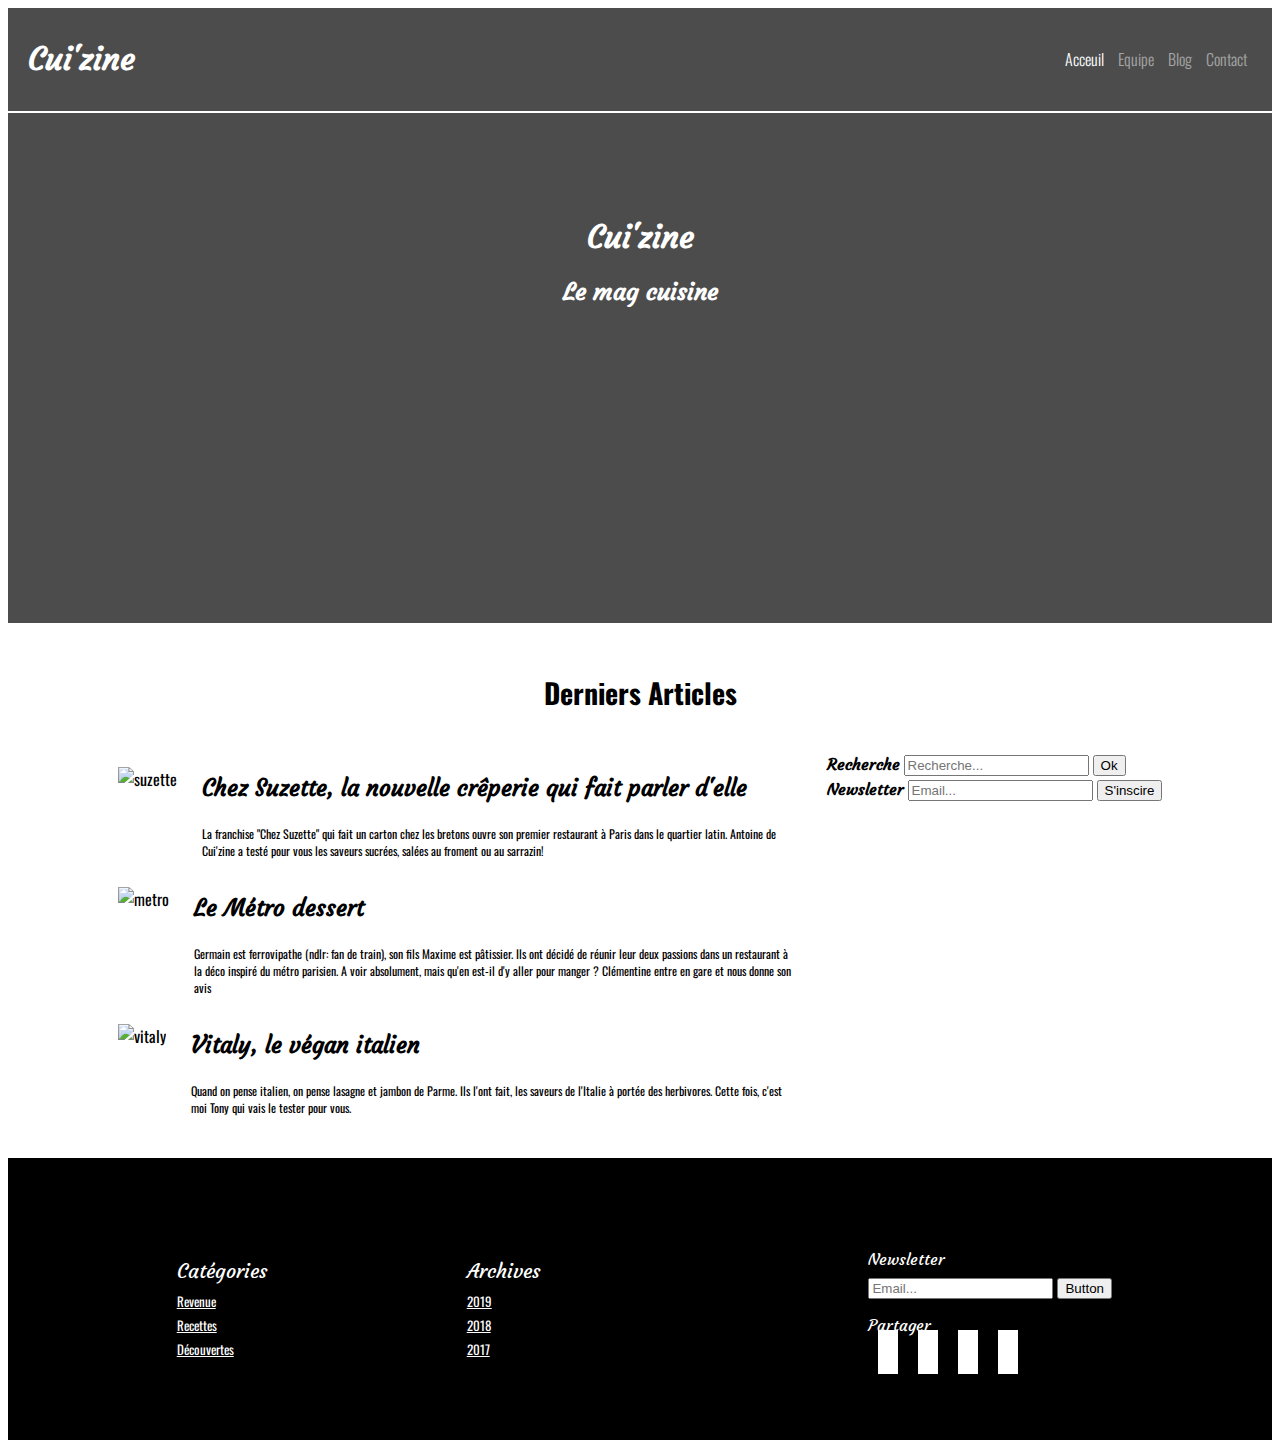
==== commit 9ff71691: "m8" ====
--- a/Index.html
+++ b/Index.html
@@ -11,19 +11,19 @@
   <link rel="preconnect" href="https://fonts.gstatic.com" crossorigin>
   <link href="https://fonts.googleapis.com/css2?family=Courgette&family=Oswald:wght@200;300;400;500;600;700&display=swap" rel="stylesheet">  
   <title>Cuisine</title>
+  <script src="https://kit.fontawesome.com/6002d8f0af.js" crossorigin="anonymous"></script>
 </head>
 <body>
 
-  <div> 
   <!--HEADER-->
   <header>
     <div class="entete">
-      <h1>Cui'zine</h1>
+      <h1 id="Acceuil">Cui'zine</h1>
       <nav>
-        <a class="active" href="#">Acceuil</a>
-        <a class="inactive" href="#">Equipe</a>
+        <a class="active" href="#Acceuil">Acceuil</a>
+        <a class="inactive" href="team.html">Equipe</a>
         <a class="inactive" href="#">Blog</a>
-        <a class="inactive" href="#">Contact</a>
+        <a class="inactive" href="contact.html">Contact</a>
       </nav>
     </div>
     <div class="titlepage">
@@ -34,6 +34,7 @@
       </div>
     </div>
   </header>
+
   <!-- Derniers articles -->
   <section class="dernart">
     <div class="ttlart"><h1>Derniers Articles</h1></div>
@@ -84,120 +85,51 @@
           </div>
         </form>
       </div>
+
     </div>
   </section>
 
-  <!-- Page 2 -->
-  <!-- En-tête -->
-  <div class="entete">
-    <h1>Cui'zine</h1>
-    <nav>
-      <a class="active" href="#">Acceuil</a>
-      <a class="inactive" href="#">Equipe</a>
-      <a class="inactive" href="#">Blog</a>
-      <a class="inactive" href="#">Contact</a>
-    </nav>
-  </div>
-  <div class="titlepage">
-    <div>
-      <img src="img/logo_square_white.png" alt="">
-      <h1>Cui'zine</h1>
-      <h2>Le mag cuisine</h2>
-    </div>
-  </div>
 
-  <!-- Recette -->
-   <div class="introduction">
-    <div>
-      <div>
-        <p class="gras art"><strong>Intro</strong></p>
-        <p>La franchise "Chez Suzette" qui fait un carton chez les bretons ouvre son premier restaurant à Paris dans le quartier latin. Antoine de Cui'zine a testé pour vous les saveurs sucrées, salées au froment ou au sarrazin!</p>
+
+  <footer>
+    <div class="footcont">
+      <div class="column">
+        <p class="gras">Catégories</p>
+        <a href="#">Revenue</a></br>
+        <a href="#">Recettes</a></br>
+        <a href="#">Découvertes</a>
       </div>
-      <div>
-        <p class="gras art"><strong>Développement</strong></p>
-        <p>La franchise "Chez Suzette" qui fait un carton chez les bretons ouvre son premier restaurant à Paris dans le quartier latin. Antoine de Cui'zine a testé pour vous les saveurs sucrées, salées au froment ou au sarrazin!</p>
-        <p>La franchise "Chez Suzette" qui fait un carton chez les bretons ouvre son premier restaurant à Paris dans le quartier latin. Antoine de Cui'zine a testé pour vous les saveurs sucrées, salées au froment ou au sarrazin!</p>
-        <p>La franchise "Chez Suzette" qui fait un carton chez les bretons ouvre son premier restaurant à Paris dans le quartier latin. Antoine de Cui'zine a testé pour vous les saveurs sucrées, salées au froment ou au sarrazin!</p>
-        <p>La franchise "Chez Suzette" qui fait un carton chez les bretons ouvre son premier restaurant à Paris dans le quartier latin. Antoine de Cui'zine a testé pour vous les saveurs sucrées, salées au froment ou au sarrazin!</p>
-      </div>
-      <div>
-        <p class="gras art"><strong>Conclusion</strong></p>
-        <p>La franchise "Chez Suzette" qui fait un carton chez les bretons ouvre son premier restaurant à Paris dans le quartier latin. Antoine de Cui'zine a testé pour vous les saveurs sucrées, salées au froment ou au sarrazin!</p>
+      <div class="column">
+        <p class="gras">Archives</p>
+        <a href="#">2019</a></br>
+        <a href="#">2018</a></br>
+        <a href="#">2017</a>
       </div>
     </div>
-    
-    <div>
-      <div class="input">
-        <form>
-          <div class="d-grid col mx-auto mb-3">
-            <label  for="exampleDataList" class="form-label gras"><strong>Recherche</strong></label>
-            <input class="form-control" list="datalistOptions" id="exampleDataList" placeholder="Recherche...">
-            <button type="submit" class="btn btn-outline-dark">Ok</button>
-          </div>
-          <div class="d-grid col mx-auto mb-3">
-            <label  for="exampleDataList" class="form-label gras"><strong>Newsletter</strong></label>
-            <input class="form-control" list="datalistOptions" id="exampleDataList" placeholder="Email...">
-            <button type="submit" class="btn btn-outline-dark">S'inscire</button>
-          </div>
-        </form>
+
+    <div class="column footcol">
+      <div>
+        <p class="gras">Newsletter</p>
+        <div class="input-group mb-3">
+          <input type="text" class="form-control" placeholder="Email..." aria-label="Recipient's username" aria-describedby="button-addon2">
+          <button class="btn btn-outline-secondary" type="button" id="button-addon2">Button</button>
+        </div>
       </div>
-    </div>
-  </div> 
-
-  <!-- Image -->
-  <div class="antoine">
-    <div></div>
-      <div class="antimg"><img src="img/team/antoine.jpg" class="img-fluid rounded-circle w-50 antimg" alt="Antoine"></div>
-    </div>
-    <div>
-      <p class="gras art"><strong>A propos de l'auteur</strong></p>
-      <p>Antoine a découvert la nourriture dès le plus jeune âge, depuis il est fan. Ce qu'il préfére dans la cuisine c'est faire la vaisselle</p>
-    </div>
-  </div>
-
-    <div class="antform">
-      <form>
-        <label  for="exampleDataList" class="form-label gras"><strong>Email</strong></label>
-        <input class="form-control" list="datalistOptions" id="exampleDataList" placeholder="Votre email...">
-        <label  for="exampleDataList" class="form-label gras"><strong>Nom</strong></label>
-        <input class="form-control" list="datalistOptions" id="exampleDataList" placeholder="Votre nom...">
-        <label  for="exampleDataList" class="form-label gras"><strong>Commentaire</strong></label>
-        <input class="form-control" list="datalistOptions" id="exampleDataList" placeholder="Votre commentaire...">
-      </form>
-    </div>
-  
- 
-    <div class="anttitle gras"><h1>Dîtes nous ce que vous en avez pensé</h1></div>
-      <div class="commentaires">
-       <div class="flexart">
-          <div>
-            <p><img src="img/logo_square_black.png" class="antimg"></p>
-          </div>
-          <div>
-            <p class="gras art"><strong>Mathieu</strong></p>
-            <p class="fontart">J'ai testé moi aussi, et j'ai été agréablement surpris.</p>
-          </div>
-        </div>
-        <div class="flexart">
-          <div>
-            <p><img src="img/logo_square_black.png " class="antimg"></p>
-          </div>
-          <div>
-            <p class="gras art"><strong>Suzette</strong></p>
-            <p class="fontart">Merci pour votre revue excellente. Toutes les personnes qui viendront et diront qu'elles ont connu le restaurant grâce à cet article auront un dessert gratuit. Excellente journée à vous !</p>
-          </div>
-        </div>
-        <div class="flexart">
-          <div>
-            <p><img src="img/logo_square_black.png" class="antimg"></p>
-          </div>
-          <div>
-            <p class="gras art"><strong>Haterz</strong></p>
-            <p class="fontart">Ca sent le coup marketing à plein nez !</p>
-          </div>
+      <div class="social">
+        <p class="gras">Partager</p>
+        <div>
+          <i class="fab fa-facebook-square"><a href=""></a></i>
+          <i class="fab fa-instagram"><a href=""></a></i>
+          <i class="fab fa-youtube"><a href=""></a></i>
+          <i class="fab fa-twitter"><a href=""></a></i>
         </div>
       </div>
     </div>
+
+  </footer>
+
+  
+ 
 
 
 
--- a/homepage.css
+++ b/homepage.css
@@ -9,7 +9,7 @@
   background-position-y: center;
 }
 
-.titlepage h1, p, img{
+.titlepage h1, .titlepage p, .titlepage img{
   margin: 10px;
 }
 
@@ -40,7 +40,10 @@
 }
 
 .dernart{
-    margin: 30px 150px;
+    display: flex;
+    flex-direction: column;
+    align-items: center;
+    margin: 30px auto;
 }
 
 .p1{
@@ -58,6 +61,12 @@
 }
 
 
+@media(max-width: 1024px){
+  .input form{
+    display: none;
+  } 
+}
+
 @media(max-width: 768px){
     .input{
         display: none;
@@ -69,7 +78,7 @@
         width: 100%;
     }
     .dernart{
-        margin: auto;
+        margin: 30px auto;
         align-items: center;
     }
 }
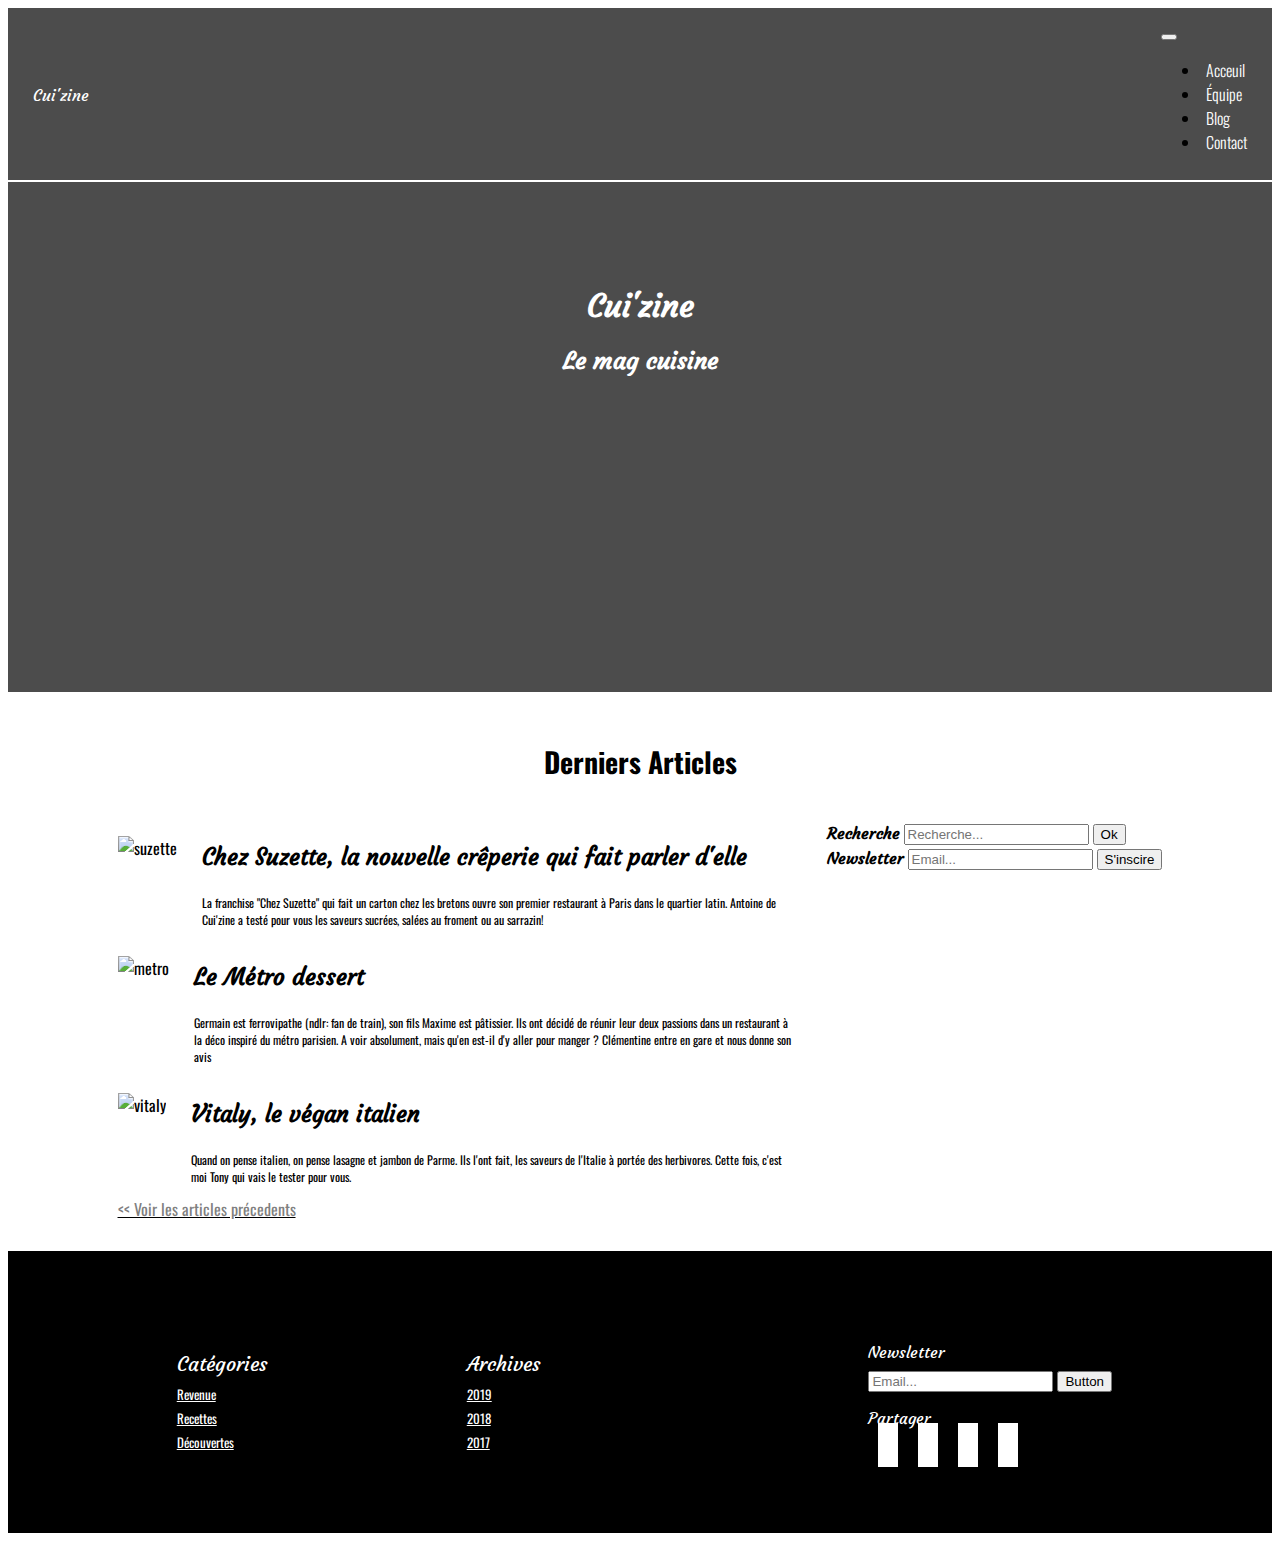
==== commit b2bb6767: "m9" ====
--- a/Index.html
+++ b/Index.html
@@ -12,19 +12,44 @@
   <link href="https://fonts.googleapis.com/css2?family=Courgette&family=Oswald:wght@200;300;400;500;600;700&display=swap" rel="stylesheet">  
   <title>Cuisine</title>
   <script src="https://kit.fontawesome.com/6002d8f0af.js" crossorigin="anonymous"></script>
+  <script src="https://cdn.jsdelivr.net/npm/bootstrap@5.1.1/dist/js/bootstrap.bundle.min.js" integrity="sha384-/bQdsTh/da6pkI1MST/rWKFNjaCP5gBSY4sEBT38Q/9RBh9AH40zEOg7Hlq2THRZ" crossorigin="anonymous"></script>
 </head>
 <body>
 
   <!--HEADER-->
   <header>
-    <div class="entete">
-      <h1 id="Acceuil">Cui'zine</h1>
-      <nav>
-        <a class="active" href="#Acceuil">Acceuil</a>
-        <a class="inactive" href="team.html">Equipe</a>
-        <a class="inactive" href="#">Blog</a>
-        <a class="inactive" href="contact.html">Contact</a>
+    <div class="bg-filter">
+
+      <nav class="navbar navbar-expand-lg navbar-dark">
+        <div class="container-fluid entete">
+          <div>
+            <a class="navbar-brand gras" href="Index.html">Cui'zine</a>
+          </div>
+          <div>
+            <button class="navbar-toggler" type="button" data-bs-toggle="collapse" data-bs-target="#navbarNav" aria-controls="navbarNav" aria-expanded="false" aria-label="Toggle navigation">
+              <i class="fas fa-bars"></i>
+            </button>
+            <div class="collapse navbar-collapse" id="navbarNav">
+              <ul class="navbar-nav">
+                <li class="nav-item">
+                  <a class="nav-link active" aria-current="page" href="Index.html">Acceuil</a>
+                </li>
+                <li class="nav-item">
+                  <a class="nav-link inactive" href="#">Équipe</a>
+                </li>
+                <li class="nav-item">
+                  <a class="nav-link incative" href="#">Blog</a>
+                </li>
+                <li class="nav-item">
+                  <a class="nav-link inactive" href="#">Contact</a>
+                </li>
+              </ul>
+            </div>
+          </div>
+        </div>
       </nav>
+
+
     </div>
     <div class="titlepage">
       <div>
@@ -42,12 +67,12 @@
       <div>
        <div class="flexart">
           <div>
-            <p><img src="img/articles/suzette/suzette-small.jpg" alt="suzette"></p>
+            <p><a href="post.html"><img src="img/articles/suzette/suzette-small.jpg" alt="suzette"></a></p>
           </div>
-          <div class="p1">
+          <div class="p1"><a href="post.html">
             <p class="gras art"><strong>Chez Suzette, la nouvelle crêperie qui fait parler d'elle</strong></p>
             <p class="fontart">La franchise "Chez Suzette" qui fait un carton chez les bretons ouvre son premier restaurant à Paris dans le quartier latin. Antoine de Cui'zine a testé pour vous les saveurs sucrées, salées au froment ou au sarrazin!</p>
-          </div>
+          </a></div>
         </div>
         <div class="flexart">
           <div>
@@ -67,6 +92,14 @@
             <p class="fontart">Quand on pense italien, on pense lasagne et jambon de Parme. Ils l'ont fait, les saveurs de l'Italie à portée des herbivores. Cette fois, c'est moi Tony qui vais le tester pour vous.</p>
           </div>
         </div>
+        <section class="flexart pages">
+          <div class="pageprec">
+            <a href="indexp2.html"> << Voir les articles précedents</a>
+          </div>
+          <div class="pagesuiv">
+            <a href=""> Voir les articles suivantes >> </a>
+          </div>
+        </section>
       </div>
 
 
@@ -86,8 +119,14 @@
         </form>
       </div>
 
+      
+
     </div>
+
+
+
   </section>
+
 
 
 
--- a/main.css
+++ b/main.css
@@ -11,19 +11,21 @@
 nav{
   font-family: Oswald;
 }
+.bg-filter{
+  background-color: rgba(0, 0, 0, 0.7);
+  border-bottom: 2px solid #fff;
+  padding: 10px 20px;
+}
 
 .entete {
-  background-color: rgba(0, 0, 0, 0.7);
-  padding: 10px 20px;
   display: flex;
   justify-content: space-between;
   align-items: center;
-  color: #fff;
-  border-bottom: 2px solid #fff;
 }
 .entete a{
   font-weight: 300;
   padding: 5px;
+  color: #fff;
 }
 
 .gras{
--- a/homepage.css
+++ b/homepage.css
@@ -38,6 +38,9 @@
     display: flex;
     flex-direction: row;
 }
+.flexart a{
+  color: #000;
+}
 
 .dernart{
     display: flex;
@@ -58,6 +61,19 @@
 
 .art{
     font-size: 23px;
+}
+
+.pages{
+    display: flex;
+    justify-content: space-between;
+    text-decoration: underline;
+}
+.pages a{
+    color: gray;
+}
+
+.pagesuiv{
+    display: none;
 }
 
 
@@ -81,39 +97,4 @@
         margin: 30px auto;
         align-items: center;
     }
-}
-
-/* Page2 */
-
-.introduction{
-    display: flex;
-    flex-direction: row;
-    font-size: 28px;
-    margin: 30px 150px;
-}
-
-.antoine{
-    display: flex;
-    flex-direction: row;
-    justify-content: center;
-    border-top: 2 px solid black;
-    border-bottom: 2 px solid grey;
-}
-
-.antform{
-    display: flex;
-    justify-content: center;
-}
-
-.anttitle{
-    font-size: 28px;
-    margin-left: 300px;
-}
-
-.antimg{
-padding-left: auto;
-}
-
-.commentaires{
-    margin-left: 300px;    
 }